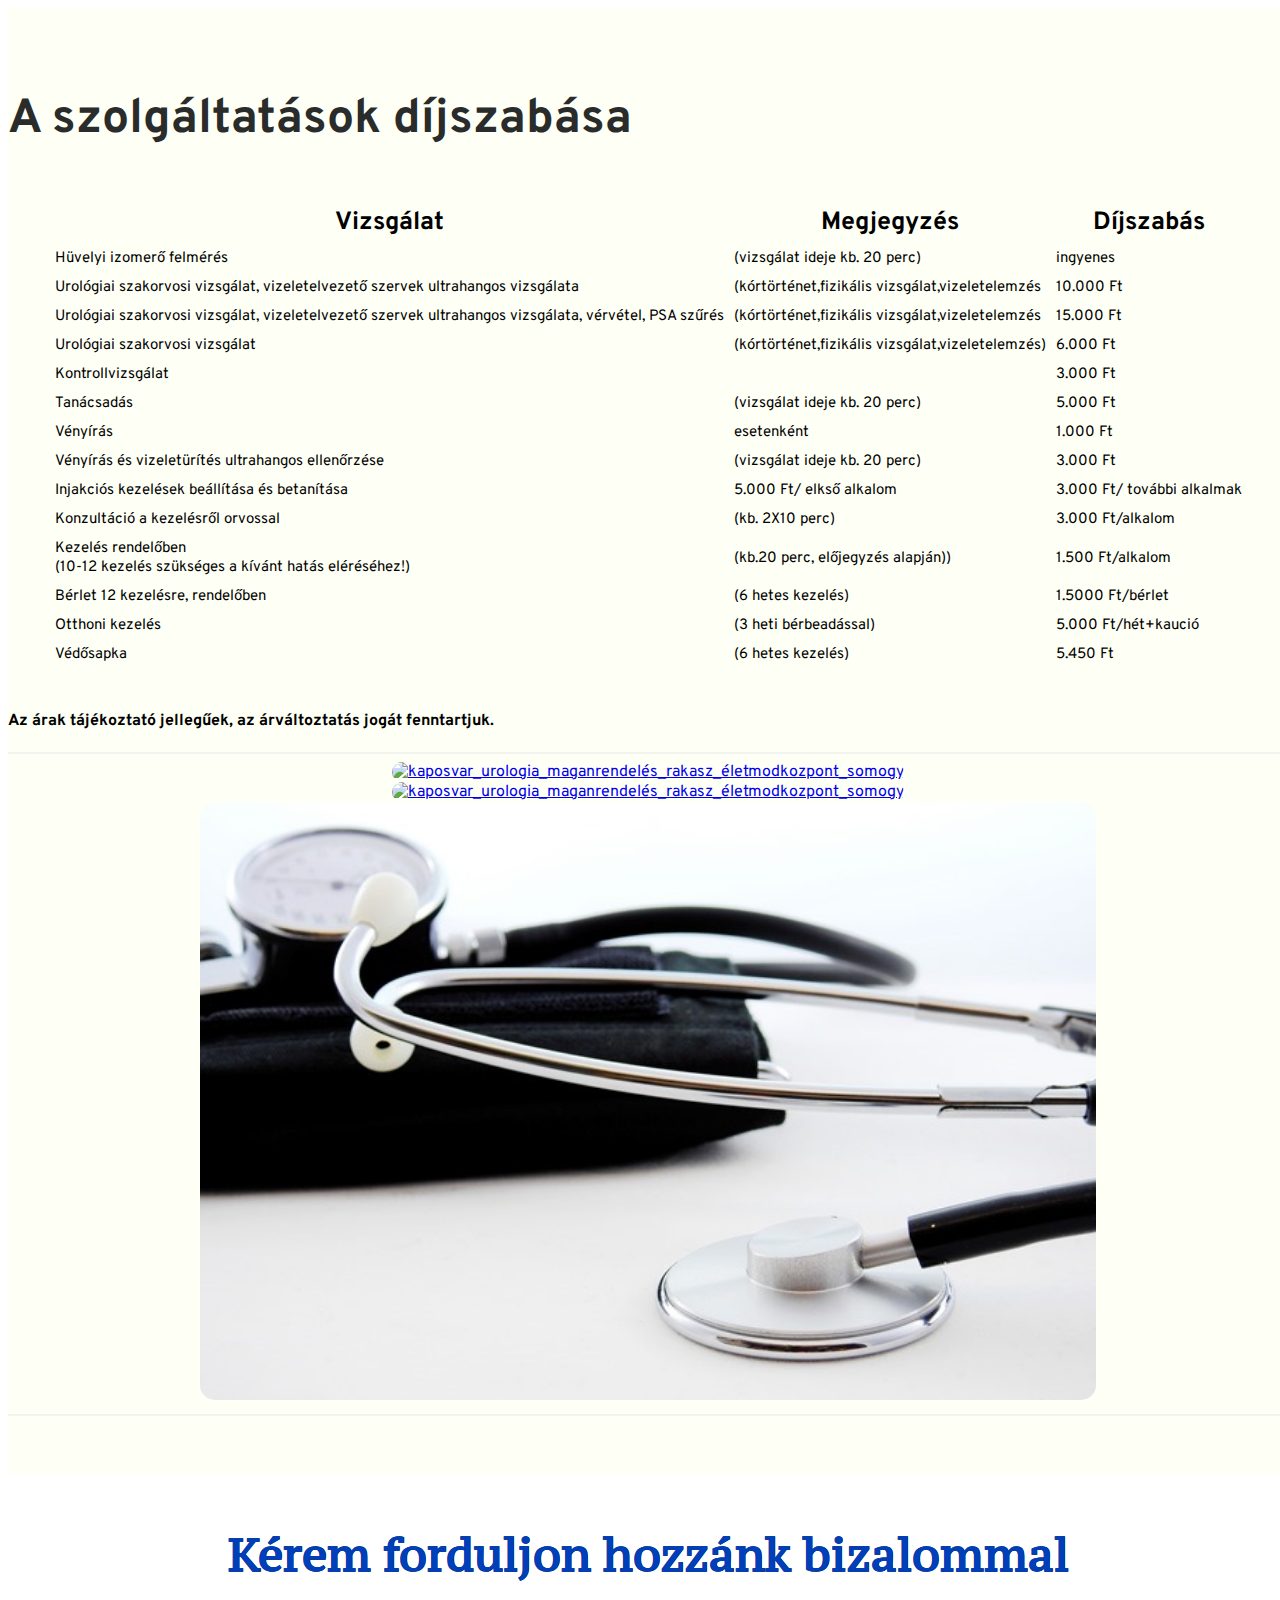
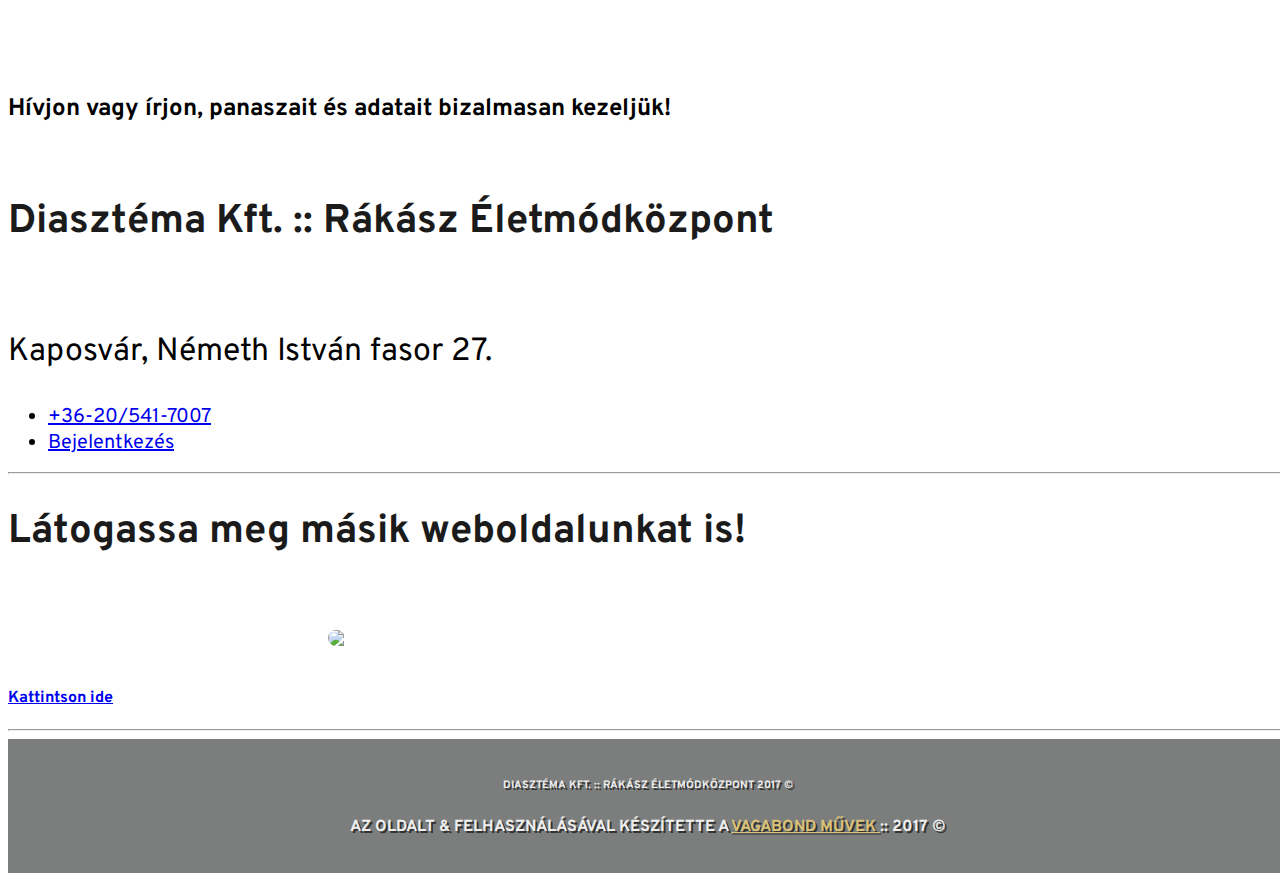
==== araink.html @ f6f74385 "Add files via upload" ====
<!DOCTYPE html>
<html lang="hu">

<head>

<head>
<!-- Title -->
	<title>Szolgáltatások díjszabása :: Rákász Életmódközpont :: Kaposvár Urológia Magánrendelés</title>
	<link rel="icon" href="img/kaposvar_urologia_maganrendelés_rakasz_életmodkozpont_somogy_0.jpeg">
<!-- Meta -->
    <meta charset="utf-8">
    <meta http-equiv="X-UA-Compatible" content="IE=edge">
    <meta name="viewport" content="width=device-width, initial-scale=1">
    <meta name="kaposvar_urologia_maganrendelés_rakasz_életmodkozpont_somogy" content="Rendelésünk vezetője, dr. Rákász István, ismert és elismert urológus főorvos szeretettel várja Németh István fasori modern rendelőjében Kaposváron. Ezen az oldalon az aktuálisan elérhető szolgáltatásaink díjszabását mutatjuk be röviden.">
    <meta name="keywords" content="urologia, urologus, kaposvar, maganrendeles, korrekt, olcso, megbizhato, somogy, dr.rakasz, rakasz eletmodkozpont, vizelet, vizeletkontroll, orvos">
<!-- Bootstrap Core CSS -->
    <link href="css/bootstrap.min.css" rel="stylesheet" type="text/css">
<!-- Custom CSS -->
    <link href="css/custom.css" rel="stylesheet" type="text/css">
<!-- Google Fonts -->
	<link href="https://fonts.googleapis.com/css?family=Overpass" rel="stylesheet" type="text/css">
	<link href="https://fonts.googleapis.com/css?family=Merriweather+Sans" rel="stylesheet" type="text/css">
	<link href="https://fonts.googleapis.com/css?family=PT+Serif+Caption" rel="stylesheet" type="text/css">
</head>

<body>

 <!-- Navigation -->
	<div class="container">
		<div class="row">
			<div class="col-md-3 offset-1">
				<a id="menu-toggle" href="#" class="btn btn-dark btn-lg toggle"><i class="fa fa-bars"></i></a>
				<nav id="sidebar-wrapper">
				<ul class="sidebar-nav">
					<a id="menu-close" href="#" class="btn btn-light btn-lg pull-right toggle"><i class="fa fa-times"></i></a>
					<li class="sidebar-brand">
						<a href="index.html" onclick=$("#menu-close").click();>Főoldal</a>
					</li>
					<li>
						<a href="bemutatkozas.html" onclick=$("#menu-close").click();>Bemutatkozás</a>
					</li>
					<li>
						<a href="araink.html" onclick=$("#menu-close").click();>Áraink</a>
					</li>
					<li>
					<a href="szolgaltatasok.html" onclick=$("#menu-close").click();>Szolgáltatások</a>
					</li>
					<li>
					<a href="rendelonk.html" onclick=$("#menu-close").click();>Rendelőnkről</a>
					</li>
					<li>
						<a href="http://vizeletkontroll.hu/betegsegek" target="about_blank" onclick=$("#menu-close").click();>Betegségek</a>
					</li>
					 <li>
						<a href="gyulladasok.html" onclick=$("#menu-close").click();>Gyulladások</a>
					</li>
					<li>
						<a href="http://vizeletkontroll.hu/taxonomy_vtn/voc/1" target="about_blank" target="about_blank" onclick=$("#menu-close").click();>Szótár</a>
					</li>
					<li>
						<a href="http://vizeletkontroll.hu/download" target="about_blank" onclick=$("#menu-close").click();>Letöltések</a>
					</li>
					<li>
					<a href="http://vizeletkontroll.hu/bejelentkezes" target="about_blank" onclick=$("#menu-close").click();>Bejelentkezés</a>
					</li>
					<hr class="small">
					<li>
					<center>
					<a href="http://vizeletkontroll.hu/bejelentkezes" target="about_blank" onclick=$("#menu-close").click();>Telefonos bejelentkezés<br /> +36 / 20 541-7007</a>
					</center>
					</li>
					<li>
					<center>
					<a href="http://vizeletkontroll.hu/bejelentkezes" target="about_blank" onclick=$("#menu-close").click();>Rendelési idő hétfő és csütörtök<br /> bejelentkezésektől függően</a>
					</center>
					</li>
					<li>
					<center>
					<a href="http://vizeletkontroll.hu/bejelentkezes" target="about_blank" onclick=$("#menu-close").click();>Kaposvár, Németh István fasor 27.</a>
					</center>
					</li>
				</ul>
				</nav>
			</div>	
		</div>
	</div>

 <!-- About -->
    <section id="about" class="about">
        <div class="container">
            <div class="row">
                <div class="col-md-12 text-center">
                    <h1>A szolgáltatások díjszabása</h1>
					<br />
					<div class="table-responsive">
					<center>
					<table id="tableToCenter" class="table table-bordered">
					<tr>
						<th>Vizsgálat</th>
						<th>Megjegyzés</th> 
						<th>Díjszabás</th>
					</tr>
					<tr>
						<td>Hüvelyi izomerő felmérés</td>
						<td>(vizsgálat ideje kb. 20 perc)</td>
						<td>ingyenes</td>
					</tr>
					<tr>
						<td>Urológiai szakorvosi vizsgálat, vizeletelvezető szervek ultrahangos vizsgálata</td>
						<td>(kórtörténet,fizikális vizsgálat,vizeletelemzés</td>
						<td>10.000 Ft</td>
					</tr>
					<tr>
						<td>Urológiai szakorvosi vizsgálat, vizeletelvezető szervek ultrahangos vizsgálata, vérvétel, PSA szűrés</td>
						<td>(kórtörténet,fizikális vizsgálat,vizeletelemzés</td>
						<td>15.000 Ft</td>
					</tr>
					<tr>
						<td>Urológiai szakorvosi vizsgálat</td>
						<td>(kórtörténet,fizikális vizsgálat,vizeletelemzés)</td>
						<td>6.000 Ft</td>
					</tr>
					<tr>
						<td>Kontrollvizsgálat</td>
						<td></td>
						<td>3.000 Ft</td>
					</tr>
					<tr>
						<td>Tanácsadás</td>
						<td>(vizsgálat ideje kb. 20 perc)</td>
						<td>5.000 Ft</td>
					</tr>
					<tr>
						<td>Vényírás</td>
						<td>esetenként</td>
						<td>1.000 Ft</td>
					</tr>
					<tr>
						<td>Vényírás és vizeletürítés ultrahangos ellenőrzése</td>
						<td>(vizsgálat ideje kb. 20 perc)</td>
						<td>3.000 Ft</td>
					</tr>
					<tr>
						<td>Injakciós kezelések beállítása és betanítása</td>
						<td>5.000 Ft/ elkső alkalom</td>
						<td>3.000 Ft/ további alkalmak</td>
					</tr>
					<tr>
						<td>Konzultáció a kezelésről orvossal</td>
						<td>(kb. 2X10 perc)</td>
						<td>3.000 Ft/alkalom</td>
					</tr>
					<tr>
						<td>Kezelés rendelőben<br />(10-12 kezelés szükséges a kívánt hatás eléréséhez!)</td>
						<td>(kb.20 perc, előjegyzés alapján))</td>
						<td>1.500 Ft/alkalom</td>
					</tr>
					<tr>
						<td>Bérlet 12 kezelésre, rendelőben</td>
						<td>(6 hetes kezelés)</td>
						<td>1.5000 Ft/bérlet</td>
					</tr>
					<tr>
						<td>Otthoni kezelés</td>
						<td>(3 heti bérbeadással)</td>
						<td>5.000 Ft/hét+kaució</td>
					</tr>
					<tr>
						<td>Védősapka</td>
						<td>(6 hetes kezelés)</td>
						<td>5.450 Ft</td>
					</tr>
					</table>
					</center>
					</div>
					<br>
					<h4>Az árak tájékoztató jellegűek, az árváltoztatás jogát fenntartjuk.</h4>
					<hr class="large">
					<div class="row">
						<center>
						<span id="borderRadius">
						<div class="col-md-4">
						<a href="#callout"><img src="img/kaposvar_urologia_maganrendelés_rakasz_életmodkozpont_somogy_3.jpeg" alt="kaposvar_urologia_maganrendelés_rakasz_életmodkozpont_somogy" height="50%" width="70%"></a>
						</div>
						<div class="col-md-4">
						<a href="#callout"><img src="img/kaposvar_urologia_maganrendelés_rakasz_életmodkozpont_somogy_12.jpeg" alt="kaposvar_urologia_maganrendelés_rakasz_életmodkozpont_somogy" height="50%" width="70%"></a>
						</div>
						<div class="col-md-4">
						<a href="#callout"><img src="img/kaposvar_urologia_maganrendelés_rakasz_életmodkozpont_somogy_5.jpeg" alt="kaposvar_urologia_maganrendelés_rakasz_életmodkozpont_somogy" height="50%" width="70%"></a>
						</div>
						</span>
						</center>
					</div>
					<hr class="large">
                </div>
            </div>
        </div>
    </section>


 <!-- Callout -->
    <div class="callout" id="callout">
		<div class="container">
			<div class="row">
				<div class="col-lg-12">
				<h1 id="specialFont">Kérem forduljon hozzánk bizalommal</h1>
				</div>
				<br />
				<br />
				<div class="col-lg-10 col-lg-offset-1 text-center">
				<br>
				<h2>Hívjon vagy írjon, panaszait és adatait bizalmasan kezeljük!</h2>
				</div>
			</div>	
		</div>
    </div>

 <!-- Footer -->
    <footer id="contact" class="high">
        <div class="container">
            <div class="row">
			<div class="footer">
                <div class="col-lg-10 col-lg-offset-1 text-center">
                    <h2>Diasztéma Kft. :: Rákász Életmódközpont </h2>
					<br />
                    <p>Kaposvár, Németh István fasor 27.</p>
                    <ul class="list-inline">
						<li>
                            <a href="#" target="about_blank"><i class="fa fa fa-phone fa-fw fa-2x"></i>+36-20/541-7007</a>
                        </li>
                        <li>
                            <a href="mailto:kaposvariurologus@gmail.com?subject=Bejelentkezés konzultációra - (Kérem töltse ki a nevét)&body=Tisztelt cím,"><i class="fa fa fa-envelope-o fa-fw fa-2x"></i>Bejelentkezés</a>
                        </li>
                    </ul>
                    <hr class="large">
				</div>
			</div>
			</div>
		</div>
	</footer>
	<footer class="low">
		<div class="container">
			<div class="row">
			<div class="col-lg-10 col-lg-offset-1 text-center">
					<h2>Látogassa meg másik weboldalunkat is!</h2>
					<br />
					<br />
					<a href="http://www.vizeletkontroll.hu" target="about_blank">
					<span id="borderRadius">
					<img src="img/kaposvar_urologia_maganrendelés_rakasz_életmodkozpont_somogy_11.jpeg" height="50%" width="50%">
					</span>
					<br>
					<h4>Kattintson ide</h4></a>
					<hr class="large">
			</div>
			</div>
		</div>
        <a id="to-top" href="#top" class="btn btn-dark btn-lg"><i class="fa fa-chevron-up fa-fw fa-1x"></i></a>
    </footer>
	
<!-- Vagabond Brand -->
	<aside>
		<div class="container-fluid">
			<div class="row" id="vagabond-brand">
					<h6>Diasztéma Kft. :: Rákász Életmódközpont 2017 &#0169 </h6>
					<h4>Az oldalt <i class="fa fa-heartbeat fa-fw fa-1x"></i> & <i class="fa fa-coffee fa-fw fa-1x"></i> felhasználásával készítette a 
					<a href="#top" target="about_blank"> Vagabond Művek </a> :: 2017 &#0169 </h4>
			</div>
		</div>
	</aside>
	
<!-- Scripts -->
    <!-- jQuery -->
    <script src="js/jquery.js"></script>
    <!-- Bootstrap Core JavaScript -->
    <script src="js/bootstrap.min.js"></script>
    <!-- Custom Theme JavaScript -->
    <script src="js/script.js"></script>
	<!-- Google Analytics -->
	<script>
	  (function(i,s,o,g,r,a,m){i['GoogleAnalyticsObject']=r;i[r]=i[r]||function(){
	  (i[r].q=i[r].q||[]).push(arguments)},i[r].l=1*new Date();a=s.createElement(o),
	  m=s.getElementsByTagName(o)[0];a.async=1;a.src=g;m.parentNode.insertBefore(a,m)
	  })(window,document,'script','https://www.google-analytics.com/analytics.js','ga');

	  ga('create', 'UA-97630539-3', 'auto');
	  ga('send', 'pageview');
	</script>
	<!-- Font -->
	<!-- Font Awesome -->
    <link href="font-awesome-4.7.0/css/font-awesome.min.css" rel="stylesheet" type="text/css">

</body>
</html>
---- css/custom.css ----
html,
body {
    width: 100%;
    height: 100%;
}

body {
    font-family:'Overpass', 'Merriweather Sans', sans-serif;
}

#specialFont {
	font-family: 'PT Serif Caption', sans-serif;
	color: #003FBA;
	text-shadow: 0.25px 0.25px black;
	text-align: center;
	font-size: 45px;
	font-weight: 700;
}

.container {
	/* border: 1px solid red; */
}

.text-vertical-center {
    display: table-cell;
    text-align: center;
    vertical-align: middle;
}

.textToCenter {
    margin: 0;
    padding: 0;
	text-align: center;
    font-size: 5 em;
    font-weight: 700;
	color: #006ECC;
	text-shadow: 2px 2px black;
}

/* Header */

.header {
    display: table;
    position: relative;
    width: 100%;
    height: 100%;
    background: url(../img/kaposvar_urologia_maganrendelés_rakasz_életmodkozpont_somogy_9.jpeg) no-repeat center center scroll;
    -webkit-background-size: cover;
    -moz-background-size: cover;
    background-size: cover;
    -o-background-size: cover;
}

#text-to-justify {
	text-align: justify;
	color: black;
}

/* About */

.about {
    padding: 50px 0;
	background-color: #FEFFF5;
}

.about h1 {
	font-weight: 700;
	font-size: 3em;
	color: #2A2C2B;	
}

#blueIcon{
	color:#003FBA;
}

.about p {
	font-weight: 500;
	font-size: 1.5em;
}

.about hr {
	height: 2px;
    border: 0;
    box-shadow: inset 0 12px 12px -12px #E5E5E5;
	/* background-image: linear-gradient(to right, rgba(0, 0, 0, 0), rgba(0, 0, 0, 0.75), rgba(0, 0, 0, 0)); */
}

/* Services */

.services {
    padding: 20px 0;
	text-align: center;
	background-color: white;
}

#services h2 {
	color: black;
}

.services .container {
	align-content: center;
}

/* Callout */

.callout {
	background-color: white;
	padding: 20px 0px;
}

#borderRadius img{
	border-radius: 15px;
}

/* Services */

.services  h2 {
	margin: 0;
    padding-bottom: 50px;
    font-size: 3em;
    font-weight: 700;
	color: white;
}

/* Footer */

footer .high {
    padding: 20px 0;
	background-color: white;
	width: 100%;
}

footer .col-lg-10 h2 {
	font-size: 2.5em;
	color: #1B1B1B;
}

footer .col-lg-10 p {
	font-size: 2em;
}

footer .col-lg-10 ul li {
	font-size: 1.25em;
}

footer img {
	/* border-radius: 20%; */
	display: block;
    margin: auto;
    max-width: 100%;
	height: auto;
}

#to-top {
  display: none;
  position: fixed;
  bottom: 5px;
  right: 5px;
}

footer .low {
	background-color: #FEFFF5;
}

/* Media */

.intrinsic-container {
  position: relative;
  height: 0;
  overflow: hidden;
  background: yellow;
}
 
/* 16x9 Aspect Ratio */
.intrinsic-container-16x9 {
  padding-bottom: 56.25%;
}
 
/* 4x3 Aspect Ratio */
.intrinsic-container-4x3 {
  padding-bottom: 75%;
}
 
.intrinsic-container iframe {
  position: absolute;
  top:0;
  left: 0;
  width: 100%;
  height: 100%;
}

/* Vagabond Brand */

#vagabond-brand {
	text-align: center;
	/* color: yellow; */
	background-color: #7C7E7D;
	padding: 15px 0;
	color: #eeeeee;
	text-transform: uppercase;
	text-shadow: 1.5px 1.5px #333333;
}

#vagabond-brand a {
    color: #D9C179;
}

/* Custom Button Styles */

.btn-dark {
    border-radius: 0;
    color: #fff;
    background-color: rgba(0,0,0,0.4);
}

.btn-dark:hover,
.btn-dark:focus,
.btn-dark:active {
    color: #fff;
    background-color: rgba(0,0,0,0.7);
}

.btn-light {
    border-radius: 0;
    color: #333;
    background-color: rgb(255,255,255);
}

.btn-light:hover,
.btn-light:focus,
.btn-light:active {
    color: #333;
    background-color: rgba(255,255,255,0.8);
}

/* Side Menu */

#sidebar-wrapper {
    z-index: 1000;
    position: fixed;
    right: 0;
    width: 250px;
    height: 100%;
    transform: translateX(250px);
    overflow-y: auto;
    background: #222;
    -webkit-transition: all 0.4s ease 0s;
    -moz-transition: all 0.4s ease 0s;
    -ms-transition: all 0.4s ease 0s;
    -o-transition: all 0.4s ease 0s;
    transition: all 0.4s ease 0s;
}

.sidebar-nav {
    position: absolute;
    top: 0;
    width: 250px;
    margin: 0;
    padding: 0;
    list-style: none;
}

.sidebar-nav li {
    text-indent: 15px;
    line-height: 30px;
}

.sidebar-nav li a {
    display: block;
    text-decoration: none;
    color: #999;
}

.sidebar-nav li a:hover {
    text-decoration: none;
    color: #fff;
    background: rgba(255,255,255,0.2);
}

.sidebar-nav li a:active,
.sidebar-nav li a:focus {
    text-decoration: none;
}

.sidebar-nav > .sidebar-brand {
    height: 55px;
    font-size: 18px;
    line-height: 55px;
}

.sidebar-nav > .sidebar-brand a {
    color: #999;
}

.sidebar-nav > .sidebar-brand a:hover {
    color: #fff;
    background: none;
}

#menu-toggle {
    z-index: 1;
    position: fixed;
    top: 0;
    right: 0;
}

#sidebar-wrapper.active {
    right: 250px;
    width: 250px;
    -webkit-transition: all 0.4s ease 0s;
    -moz-transition: all 0.4s ease 0s;
    -ms-transition: all 0.4s ease 0s;
    -o-transition: all 0.4s ease 0s;
    transition: all 0.4s ease 0s;
}

.toggle {
    margin: 5px 5px 0 0;
}

/* Table */

table, th, td {
    border-collapse: collapse;
	padding: 5px;
}

#tableToCenter th {
	text-align: center;
	font-size: 25px;
}

#tableToCenter td {
	text-align: left;
	font-size: 15px;
}
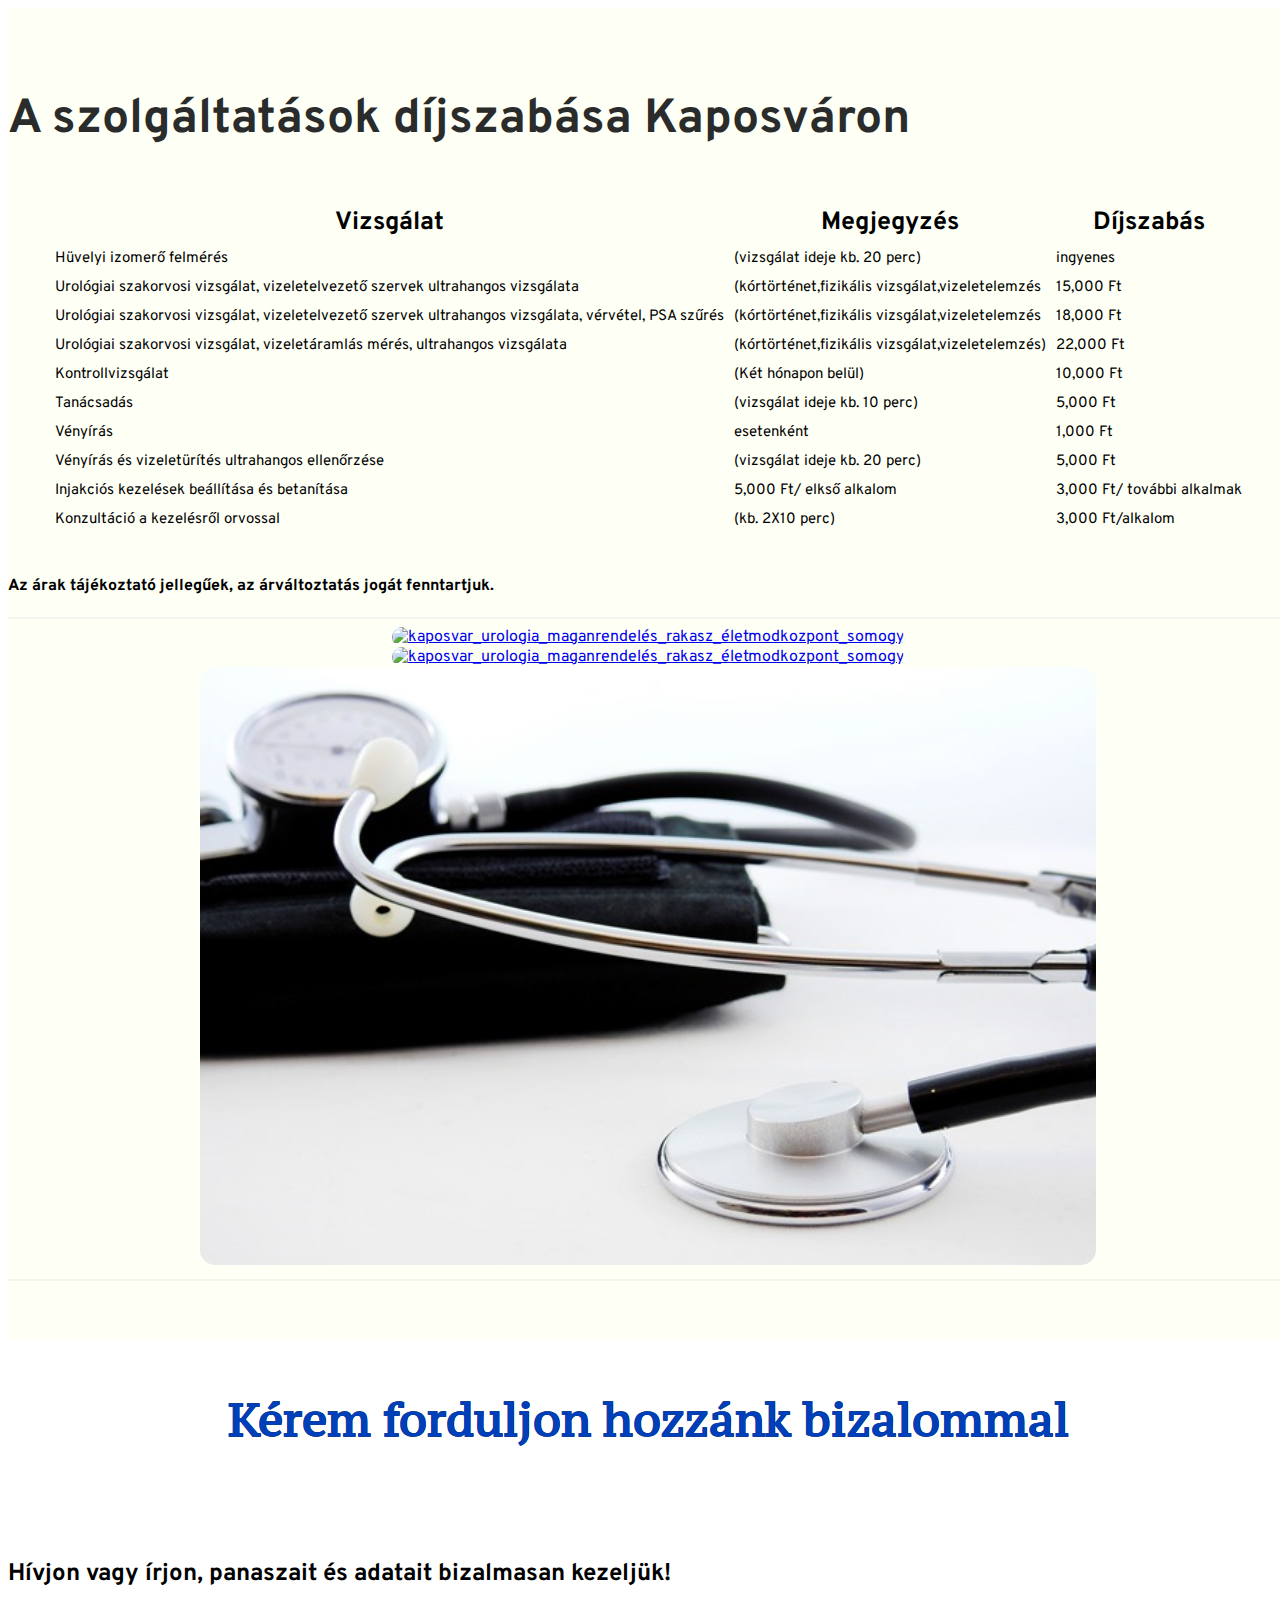
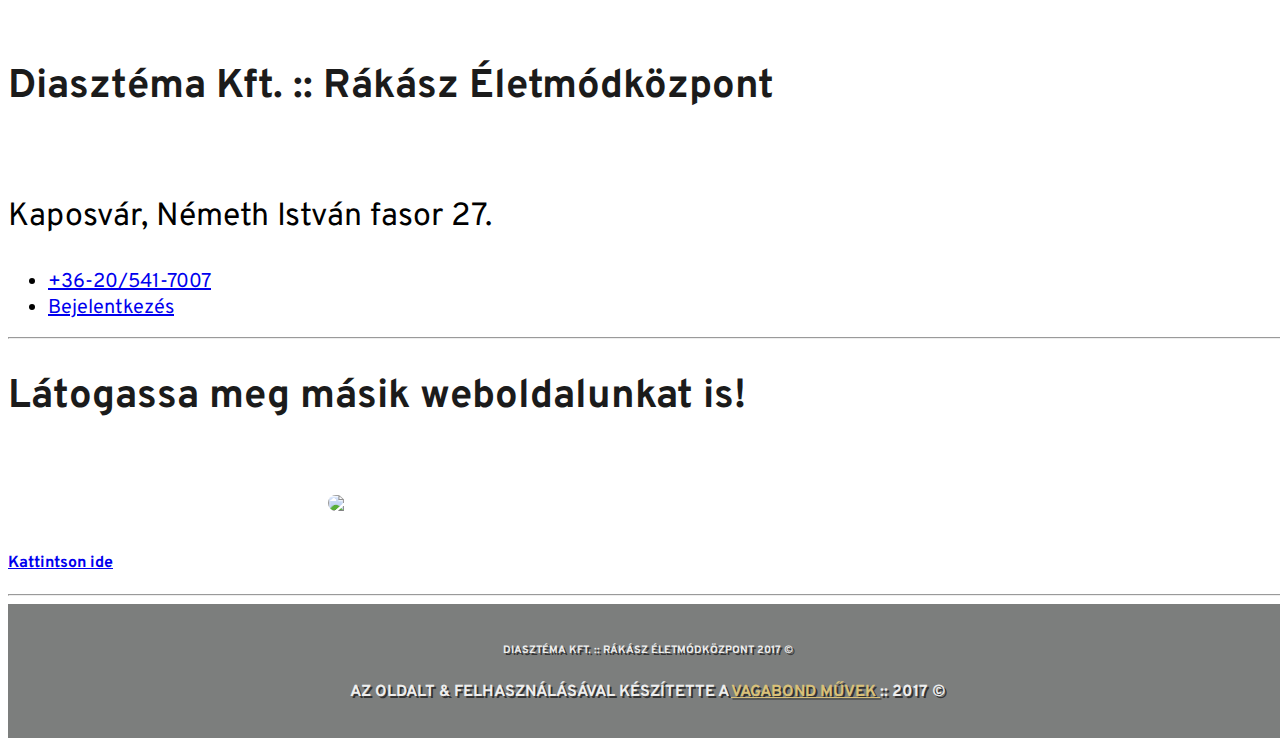
==== commit 47c32207: "Add files via upload" ====
--- a/araink.html
+++ b/araink.html
@@ -26,78 +26,94 @@
 <body>
 
  <!-- Navigation -->
-	<div class="container">
-		<div class="row">
-			<div class="col-md-3 offset-1">
-				<a id="menu-toggle" href="#" class="btn btn-dark btn-lg toggle"><i class="fa fa-bars"></i></a>
-				<nav id="sidebar-wrapper">
-				<ul class="sidebar-nav">
-					<a id="menu-close" href="#" class="btn btn-light btn-lg pull-right toggle"><i class="fa fa-times"></i></a>
-					<li class="sidebar-brand">
-						<a href="index.html" onclick=$("#menu-close").click();>Főoldal</a>
-					</li>
-					<li>
-						<a href="bemutatkozas.html" onclick=$("#menu-close").click();>Bemutatkozás</a>
-					</li>
-					<li>
-						<a href="araink.html" onclick=$("#menu-close").click();>Áraink</a>
-					</li>
-					<li>
-					<a href="szolgaltatasok.html" onclick=$("#menu-close").click();>Szolgáltatások</a>
-					</li>
-					<li>
-					<a href="rendelonk.html" onclick=$("#menu-close").click();>Rendelőnkről</a>
-					</li>
-					<li>
-						<a href="http://vizeletkontroll.hu/betegsegek" target="about_blank" onclick=$("#menu-close").click();>Betegségek</a>
-					</li>
-					 <li>
-						<a href="gyulladasok.html" onclick=$("#menu-close").click();>Gyulladások</a>
-					</li>
-					<li>
-						<a href="http://vizeletkontroll.hu/taxonomy_vtn/voc/1" target="about_blank" target="about_blank" onclick=$("#menu-close").click();>Szótár</a>
-					</li>
-					<li>
-						<a href="http://vizeletkontroll.hu/download" target="about_blank" onclick=$("#menu-close").click();>Letöltések</a>
-					</li>
-					<li>
-					<a href="http://vizeletkontroll.hu/bejelentkezes" target="about_blank" onclick=$("#menu-close").click();>Bejelentkezés</a>
-					</li>
-					<hr class="small">
-					<li>
-					<center>
-					<a href="http://vizeletkontroll.hu/bejelentkezes" target="about_blank" onclick=$("#menu-close").click();>Telefonos bejelentkezés<br /> +36 / 20 541-7007</a>
-					</center>
-					</li>
-					<li>
-					<center>
-					<a href="http://vizeletkontroll.hu/bejelentkezes" target="about_blank" onclick=$("#menu-close").click();>Rendelési idő hétfő és csütörtök<br /> bejelentkezésektől függően</a>
-					</center>
-					</li>
-					<li>
-					<center>
-					<a href="http://vizeletkontroll.hu/bejelentkezes" target="about_blank" onclick=$("#menu-close").click();>Kaposvár, Németh István fasor 27.</a>
-					</center>
-					</li>
-				</ul>
-				</nav>
-			</div>	
-		</div>
-	</div>
+ <div class="container">
+ 	<div class="row">
+ 		<div class="col-md-3 offset-1">
+ 			<a id="menu-toggle" href="#" class="btn btn-dark btn-lg toggle"><i class="fa fa-bars"></i></a>
+ 			<nav id="sidebar-wrapper">
+ 			<ul class="sidebar-nav">
+ 				<a id="menu-close" href="#" class="btn btn-light btn-lg pull-right toggle"><i class="fa fa-times"></i></a>
+ 				<li class="sidebar-brand">
+ 					<a href="index.html" onclick=$("#menu-close").click();>Főoldal</a>
+ 				</li>
+ 				<li>
+ 					<a href="bemutatkozas.html" onclick=$("#menu-close").click();>Bemutatkozás</a>
+ 				</li>
+ 				<li>
+ 					<a href="araink.html" onclick=$("#menu-close").click();>Áraink</a>
+ 				</li>
+ 				<li>
+ 				<a href="szolgaltatasok.html" onclick=$("#menu-close").click();>Szolgáltatások</a>
+ 				</li>
+ 				<li>
+ 				<a href="rendelonk.html" onclick=$("#menu-close").click();>Rendelőnkről</a>
+ 				</li>
+ 				<li>
+ 					<a href="http://vizeletkontroll.hu/betegsegek" target="about_blank" onclick=$("#menu-close").click();>Betegségek</a>
+ 				</li>
+ 				 <li>
+ 					<a href="gyulladasok.html" onclick=$("#menu-close").click();>Gyulladások</a>
+ 				</li>
+ 				<li>
+ 					<a href="http://vizeletkontroll.hu/taxonomy_vtn/voc/1" target="about_blank" target="about_blank" onclick=$("#menu-close").click();>Szótár</a>
+ 				</li>
+ 				<li>
+ 					<a href="https://drive.google.com/drive/folders/0B08Mi6_qYbAMODZwcy14NW51Ykk?usp=sharing" target="about_blank" onclick=$("#menu-close").click();>Letöltések</a>
+ 				</li>
+ 				<!--<li>
+ 				<a href="http://vizeletkontroll.hu/bejelentkezes" target="about_blank" onclick=$("#menu-close").click();>Bejelentkezés</a>
+ 				</li>-->
+ 				<hr class="small">
+ 				<li>
+ 				<center>
+ 				<a href="tel:+36205417007"onclick=$("#menu-close").click();>Telefonos bejelentkezés<br /> +36 / 20 541-7007</a>
+ 				</center>
+ 				</li>
+ 				<li>
+ 				<center>
+ 				<a onclick=$("#menu-close").click();>Rendelési idő hétfő és csütörtök délután<br /> bejelentkezésektől függően</a>
+ 				</center>
+ 				</li>
+ 				<li>
+ 				<center>
+ 				<a href="http://vizeletkontroll.hu/bejelentkezes" target="about_blank" onclick=$("#menu-close").click();>Kaposvár, Németh István fasor 27.</a>
+ 				</center>
+ 				</li>
+ 				<hr class="small">
+ 				<li>
+ 				<center>
+ 				<a href="http://egeszseg.ambulanciak.hu/online-foglalasok/idopont-foglalas-urologia/" target="about_blank" onclick=$("#menu-close").click();>On-line bejelentkezés</a>
+ 				</center>
+ 				</li>
+ 				<li>
+ 				<center>
+ 				<a onclick=$("#menu-close").click();>Rendelési idő kedd 15-18 óra és csütörtök 9-12 óra<br /> bejelentkezésektől függően</a>
+ 				</center>
+ 				</li>
+ 				<li>
+ 				<center>
+ 				<a onclick=$("#menu-close").click();>Budapest, Csömöri út 18.</a>
+ 				</center>
+ 				</li>
+ 			</ul>
+ 			</nav>
+ 		</div>
+ 	</div>
+ </div>
 
  <!-- About -->
     <section id="about" class="about">
         <div class="container">
             <div class="row">
                 <div class="col-md-12 text-center">
-                    <h1>A szolgáltatások díjszabása</h1>
+                    <h1>A szolgáltatások díjszabása Kaposváron</h1>
 					<br />
 					<div class="table-responsive">
 					<center>
 					<table id="tableToCenter" class="table table-bordered">
 					<tr>
 						<th>Vizsgálat</th>
-						<th>Megjegyzés</th> 
+						<th>Megjegyzés</th>
 						<th>Díjszabás</th>
 					</tr>
 					<tr>
@@ -108,67 +124,47 @@
 					<tr>
 						<td>Urológiai szakorvosi vizsgálat, vizeletelvezető szervek ultrahangos vizsgálata</td>
 						<td>(kórtörténet,fizikális vizsgálat,vizeletelemzés</td>
-						<td>10.000 Ft</td>
+						<td>15,000 Ft</td>
 					</tr>
 					<tr>
 						<td>Urológiai szakorvosi vizsgálat, vizeletelvezető szervek ultrahangos vizsgálata, vérvétel, PSA szűrés</td>
 						<td>(kórtörténet,fizikális vizsgálat,vizeletelemzés</td>
-						<td>15.000 Ft</td>
-					</tr>
-					<tr>
-						<td>Urológiai szakorvosi vizsgálat</td>
+						<td>18,000 Ft</td>
+					</tr>
+					<tr>
+						<td>Urológiai szakorvosi vizsgálat, vizeletáramlás mérés, ultrahangos vizsgálata</td>
 						<td>(kórtörténet,fizikális vizsgálat,vizeletelemzés)</td>
-						<td>6.000 Ft</td>
+						<td>22,000 Ft</td>
 					</tr>
 					<tr>
 						<td>Kontrollvizsgálat</td>
-						<td></td>
-						<td>3.000 Ft</td>
+						<td>(Két hónapon belül)</td>
+						<td>10,000 Ft</td>
 					</tr>
 					<tr>
 						<td>Tanácsadás</td>
-						<td>(vizsgálat ideje kb. 20 perc)</td>
-						<td>5.000 Ft</td>
+						<td>(vizsgálat ideje kb. 10 perc)</td>
+						<td>5,000 Ft</td>
 					</tr>
 					<tr>
 						<td>Vényírás</td>
 						<td>esetenként</td>
-						<td>1.000 Ft</td>
+						<td>1,000 Ft</td>
 					</tr>
 					<tr>
 						<td>Vényírás és vizeletürítés ultrahangos ellenőrzése</td>
 						<td>(vizsgálat ideje kb. 20 perc)</td>
-						<td>3.000 Ft</td>
+						<td>5,000 Ft</td>
 					</tr>
 					<tr>
 						<td>Injakciós kezelések beállítása és betanítása</td>
-						<td>5.000 Ft/ elkső alkalom</td>
-						<td>3.000 Ft/ további alkalmak</td>
+						<td>5,000 Ft/ elkső alkalom</td>
+						<td>3,000 Ft/ további alkalmak</td>
 					</tr>
 					<tr>
 						<td>Konzultáció a kezelésről orvossal</td>
 						<td>(kb. 2X10 perc)</td>
-						<td>3.000 Ft/alkalom</td>
-					</tr>
-					<tr>
-						<td>Kezelés rendelőben<br />(10-12 kezelés szükséges a kívánt hatás eléréséhez!)</td>
-						<td>(kb.20 perc, előjegyzés alapján))</td>
-						<td>1.500 Ft/alkalom</td>
-					</tr>
-					<tr>
-						<td>Bérlet 12 kezelésre, rendelőben</td>
-						<td>(6 hetes kezelés)</td>
-						<td>1.5000 Ft/bérlet</td>
-					</tr>
-					<tr>
-						<td>Otthoni kezelés</td>
-						<td>(3 heti bérbeadással)</td>
-						<td>5.000 Ft/hét+kaució</td>
-					</tr>
-					<tr>
-						<td>Védősapka</td>
-						<td>(6 hetes kezelés)</td>
-						<td>5.450 Ft</td>
+						<td>3,000 Ft/alkalom</td>
 					</tr>
 					</table>
 					</center>
@@ -211,7 +207,7 @@
 				<br>
 				<h2>Hívjon vagy írjon, panaszait és adatait bizalmasan kezeljük!</h2>
 				</div>
-			</div>	
+			</div>
 		</div>
     </div>
 
@@ -226,7 +222,7 @@
                     <p>Kaposvár, Németh István fasor 27.</p>
                     <ul class="list-inline">
 						<li>
-                            <a href="#" target="about_blank"><i class="fa fa fa-phone fa-fw fa-2x"></i>+36-20/541-7007</a>
+                            <a href="tel:+36205417007" target="about_blank"><i class="fa fa fa-phone fa-fw fa-2x"></i>+36-20/541-7007</a>
                         </li>
                         <li>
                             <a href="mailto:kaposvariurologus@gmail.com?subject=Bejelentkezés konzultációra - (Kérem töltse ki a nevét)&body=Tisztelt cím,"><i class="fa fa fa-envelope-o fa-fw fa-2x"></i>Bejelentkezés</a>
@@ -257,18 +253,18 @@
 		</div>
         <a id="to-top" href="#top" class="btn btn-dark btn-lg"><i class="fa fa-chevron-up fa-fw fa-1x"></i></a>
     </footer>
-	
+
 <!-- Vagabond Brand -->
 	<aside>
 		<div class="container-fluid">
 			<div class="row" id="vagabond-brand">
 					<h6>Diasztéma Kft. :: Rákász Életmódközpont 2017 &#0169 </h6>
-					<h4>Az oldalt <i class="fa fa-heartbeat fa-fw fa-1x"></i> & <i class="fa fa-coffee fa-fw fa-1x"></i> felhasználásával készítette a 
+					<h4>Az oldalt <i class="fa fa-heartbeat fa-fw fa-1x"></i> & <i class="fa fa-coffee fa-fw fa-1x"></i> felhasználásával készítette a
 					<a href="#top" target="about_blank"> Vagabond Művek </a> :: 2017 &#0169 </h4>
 			</div>
 		</div>
 	</aside>
-	
+
 <!-- Scripts -->
     <!-- jQuery -->
     <script src="js/jquery.js"></script>
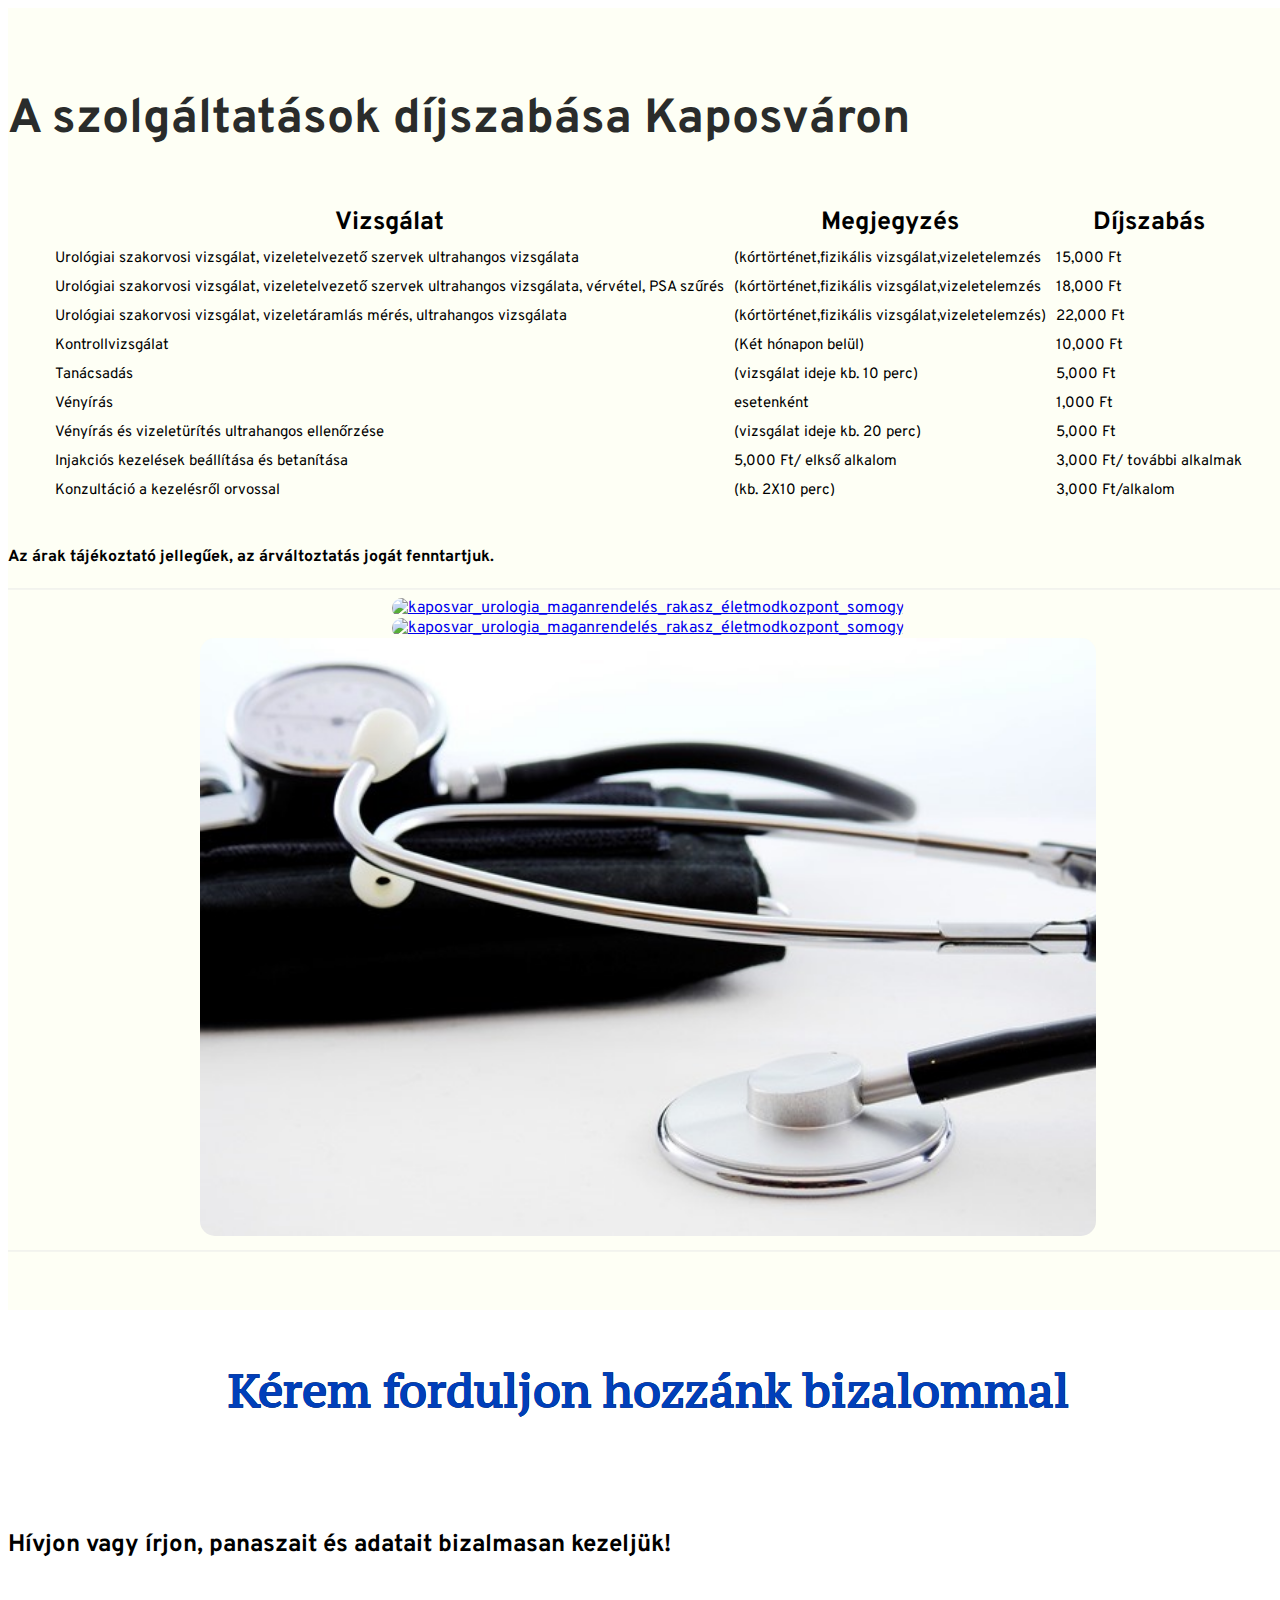
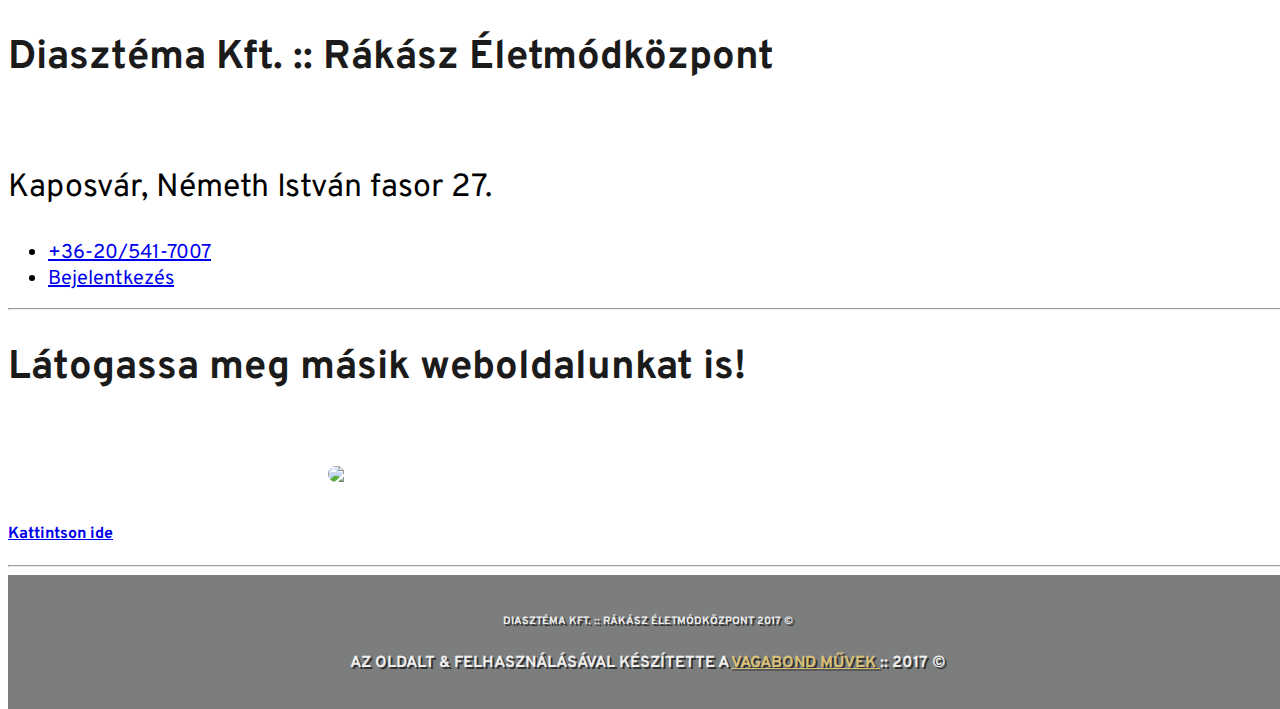
==== commit 7a1749da: "Add files via upload" ====
--- a/araink.html
+++ b/araink.html
@@ -115,11 +115,6 @@
 						<th>Vizsgálat</th>
 						<th>Megjegyzés</th>
 						<th>Díjszabás</th>
-					</tr>
-					<tr>
-						<td>Hüvelyi izomerő felmérés</td>
-						<td>(vizsgálat ideje kb. 20 perc)</td>
-						<td>ingyenes</td>
 					</tr>
 					<tr>
 						<td>Urológiai szakorvosi vizsgálat, vizeletelvezető szervek ultrahangos vizsgálata</td>
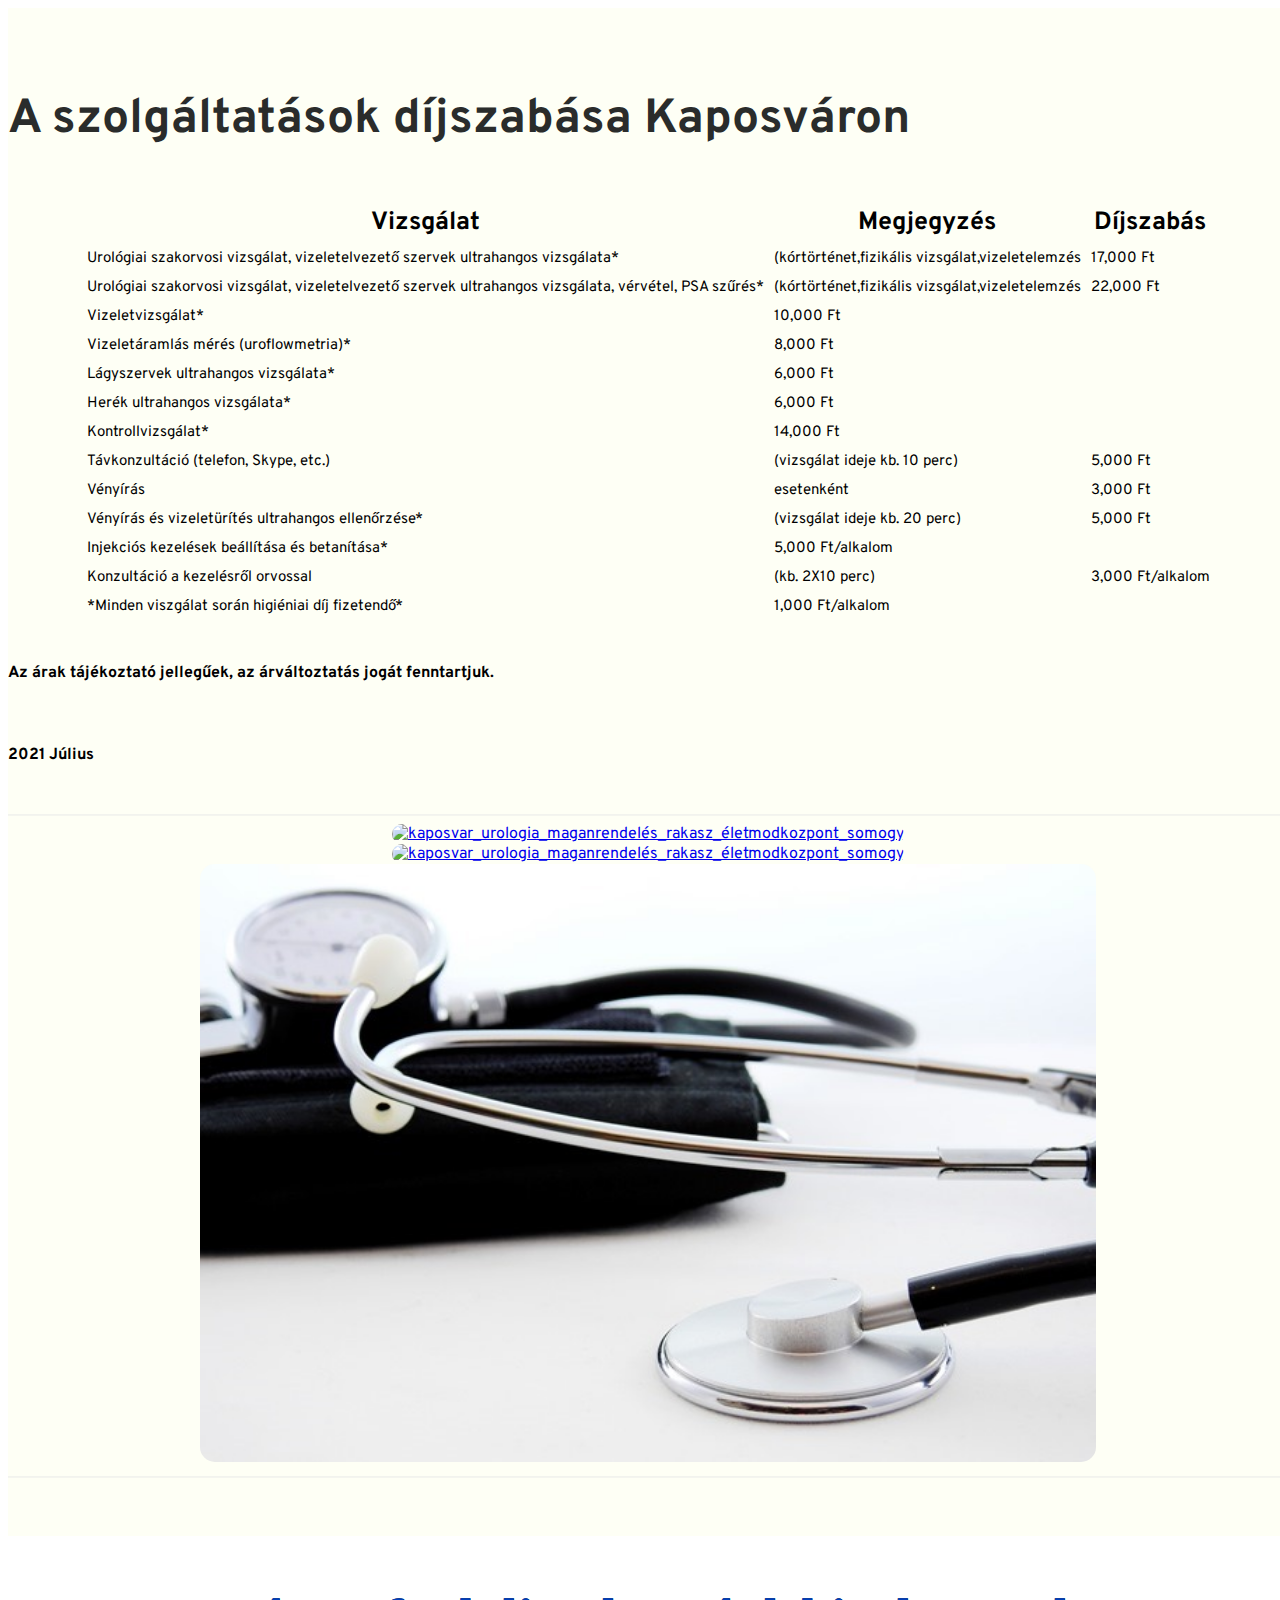
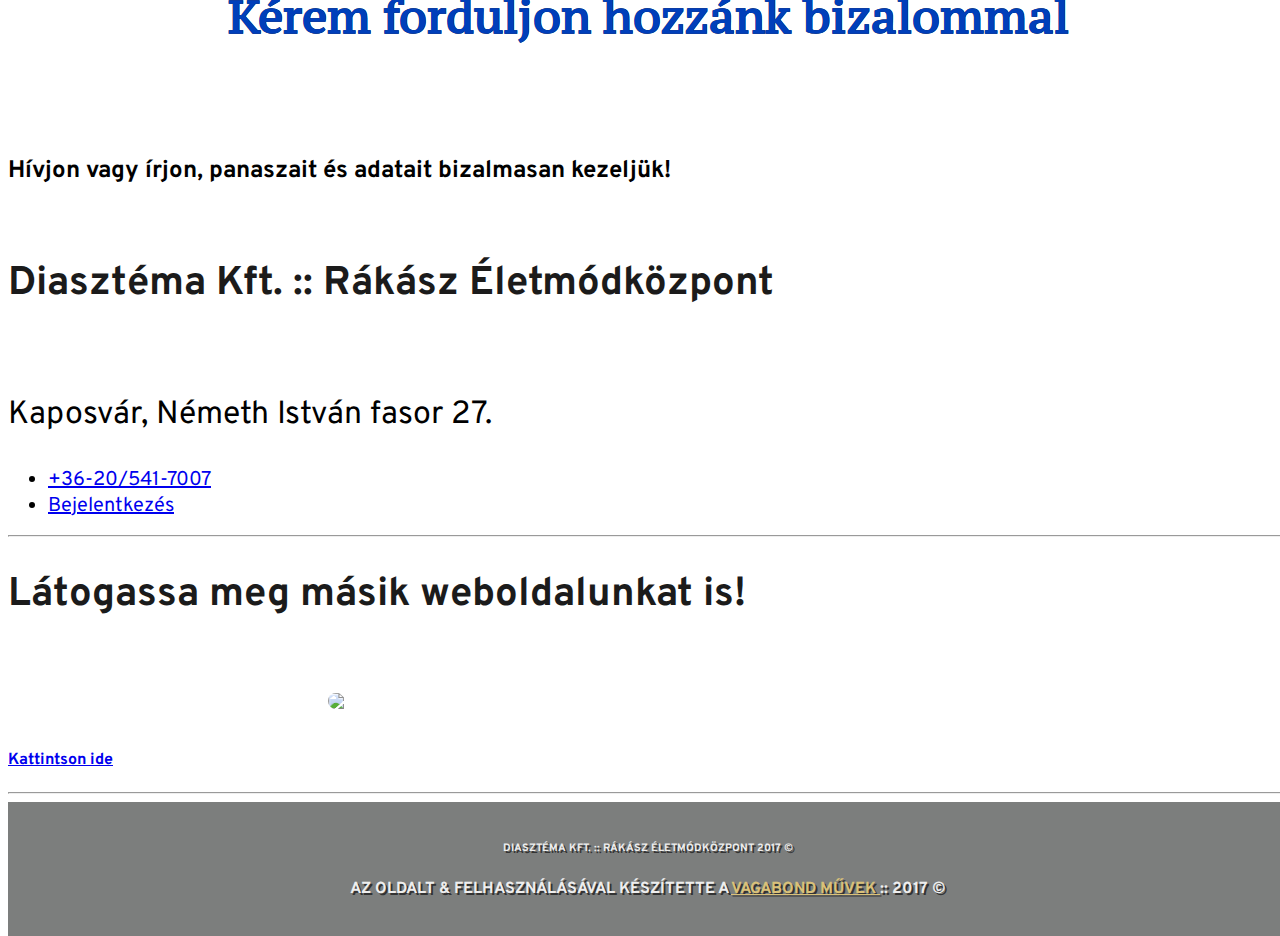
==== commit f2792616: "Add files via upload" ====
--- a/araink.html
+++ b/araink.html
@@ -117,55 +117,71 @@
 						<th>Díjszabás</th>
 					</tr>
 					<tr>
-						<td>Urológiai szakorvosi vizsgálat, vizeletelvezető szervek ultrahangos vizsgálata</td>
+						<td>Urológiai szakorvosi vizsgálat, vizeletelvezető szervek ultrahangos vizsgálata*</td>
 						<td>(kórtörténet,fizikális vizsgálat,vizeletelemzés</td>
-						<td>15,000 Ft</td>
-					</tr>
-					<tr>
-						<td>Urológiai szakorvosi vizsgálat, vizeletelvezető szervek ultrahangos vizsgálata, vérvétel, PSA szűrés</td>
+						<td>17,000 Ft</td>
+					</tr>
+					<tr>
+						<td>Urológiai szakorvosi vizsgálat, vizeletelvezető szervek ultrahangos vizsgálata, vérvétel, PSA szűrés*</td>
 						<td>(kórtörténet,fizikális vizsgálat,vizeletelemzés</td>
-						<td>18,000 Ft</td>
-					</tr>
-					<tr>
-						<td>Urológiai szakorvosi vizsgálat, vizeletáramlás mérés, ultrahangos vizsgálata</td>
-						<td>(kórtörténet,fizikális vizsgálat,vizeletelemzés)</td>
 						<td>22,000 Ft</td>
 					</tr>
 					<tr>
-						<td>Kontrollvizsgálat</td>
-						<td>(Két hónapon belül)</td>
+						<td>Vizeletvizsgálat*</td>
 						<td>10,000 Ft</td>
 					</tr>
 					<tr>
-						<td>Tanácsadás</td>
+						<td>Vizeletáramlás mérés (uroflowmetria)*</td>
+						<td>8,000 Ft</td>
+					</tr>
+					<tr>
+						<td>Lágyszervek ultrahangos vizsgálata*</td>
+						<td>6,000 Ft</td>
+					</tr>
+					<tr>
+						<td>Herék ultrahangos vizsgálata*</td>
+						<td>6,000 Ft</td>
+					</tr>
+					<tr>
+						<td>Kontrollvizsgálat*</td>
+						<td>14,000 Ft</td>
+					</tr>
+					<tr>
+						<td>Távkonzultáció (telefon, Skype, etc.)</td>
 						<td>(vizsgálat ideje kb. 10 perc)</td>
 						<td>5,000 Ft</td>
 					</tr>
 					<tr>
 						<td>Vényírás</td>
 						<td>esetenként</td>
-						<td>1,000 Ft</td>
-					</tr>
-					<tr>
-						<td>Vényírás és vizeletürítés ultrahangos ellenőrzése</td>
+						<td>3,000 Ft</td>
+					</tr>
+					<tr>
+						<td>Vényírás és vizeletürítés ultrahangos ellenőrzése*</td>
 						<td>(vizsgálat ideje kb. 20 perc)</td>
 						<td>5,000 Ft</td>
 					</tr>
 					<tr>
-						<td>Injakciós kezelések beállítása és betanítása</td>
-						<td>5,000 Ft/ elkső alkalom</td>
-						<td>3,000 Ft/ további alkalmak</td>
+						<td>Injekciós kezelések beállítása és betanítása*</td>
+						<td>5,000 Ft/alkalom</td>
 					</tr>
 					<tr>
 						<td>Konzultáció a kezelésről orvossal</td>
 						<td>(kb. 2X10 perc)</td>
 						<td>3,000 Ft/alkalom</td>
+					</tr>
+					<tr>
+						<td>*Minden viszgálat során higiéniai díj fizetendő*</td>
+						<td>1,000 Ft/alkalom</td>
 					</tr>
 					</table>
 					</center>
 					</div>
 					<br>
 					<h4>Az árak tájékoztató jellegűek, az árváltoztatás jogát fenntartjuk.</h4>
+					<br>
+					<h4>2021 Július</h4>
+					<br>
 					<hr class="large">
 					<div class="row">
 						<center>
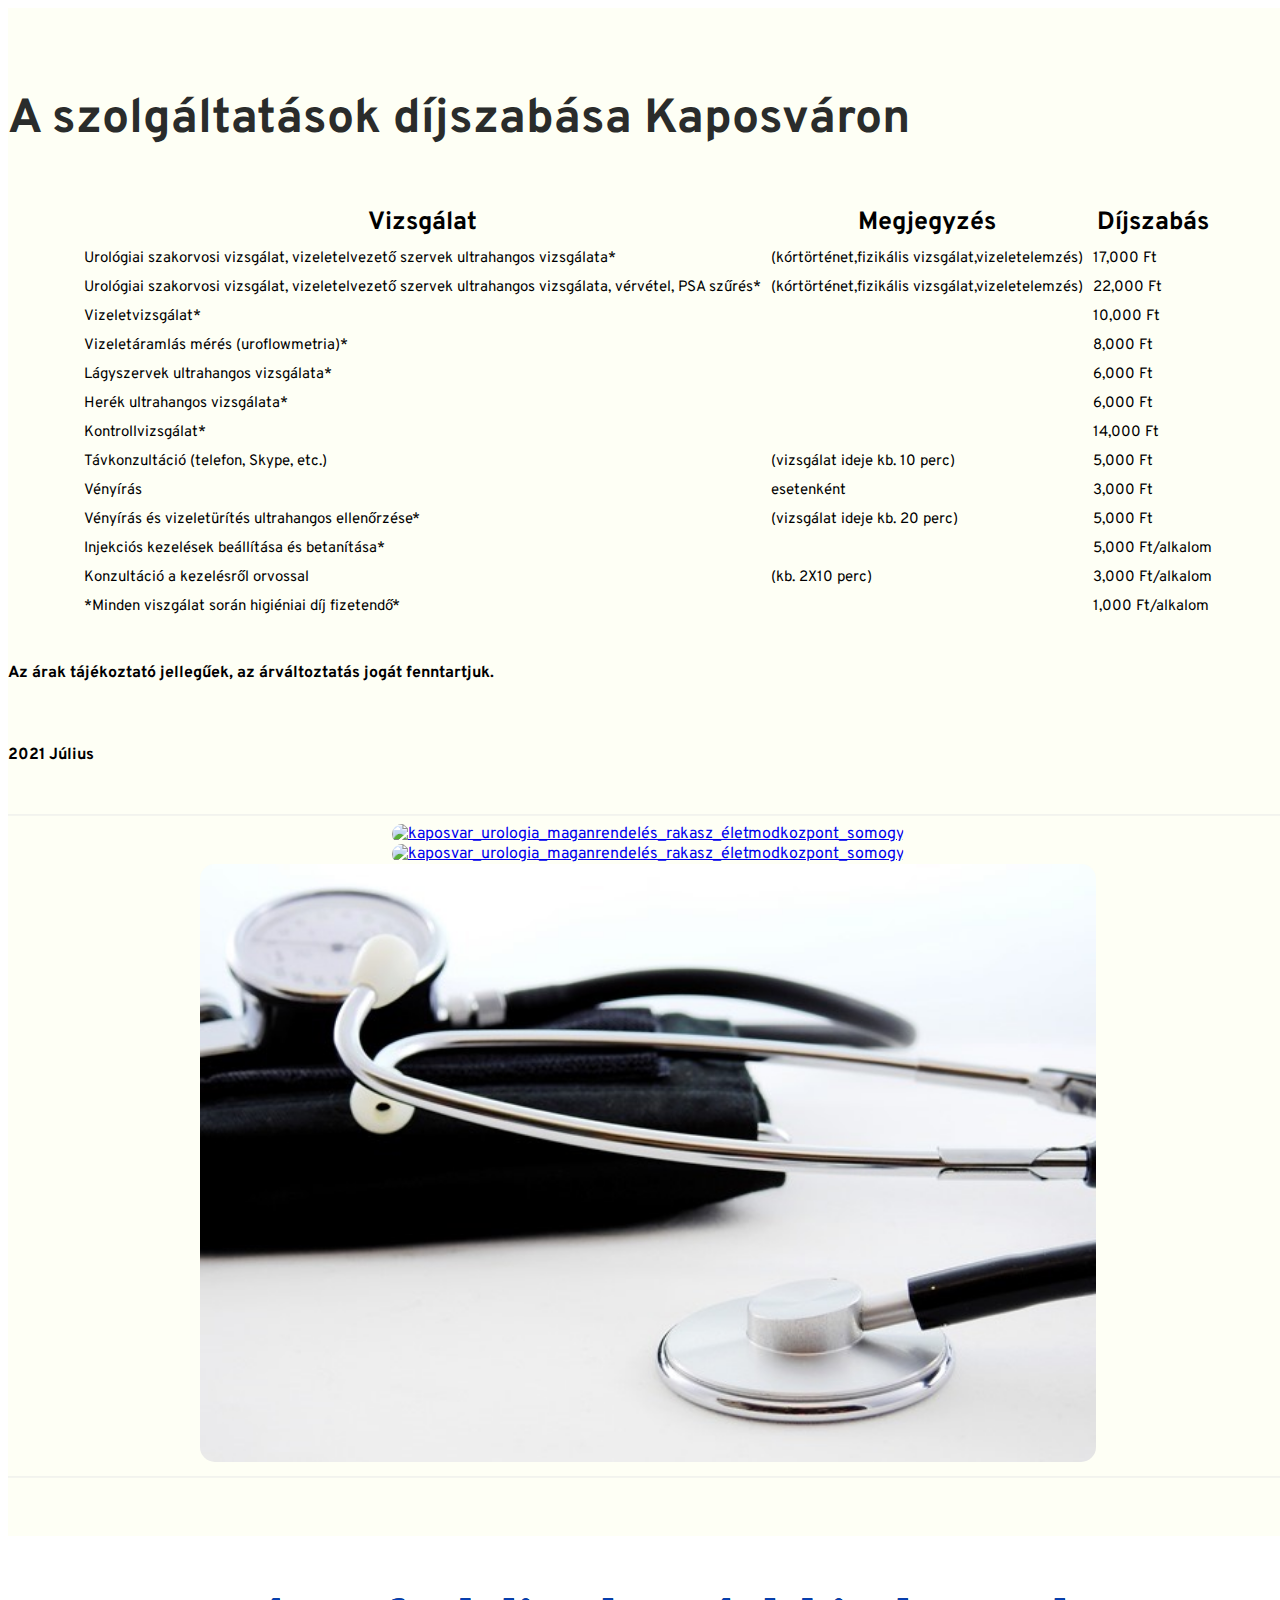
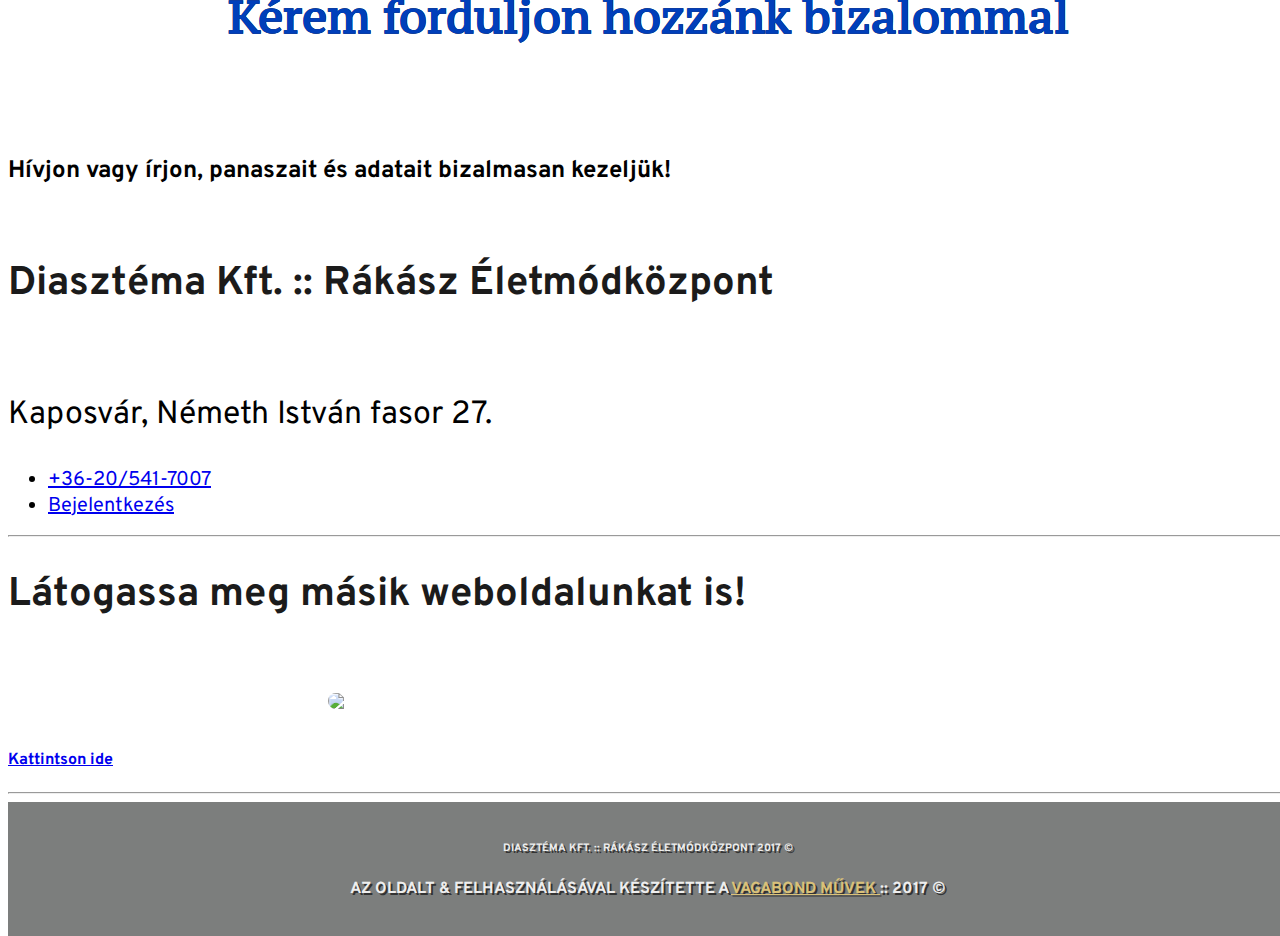
==== commit 9ef6352c: "Add files via upload" ====
--- a/araink.html
+++ b/araink.html
@@ -118,32 +118,37 @@
 					</tr>
 					<tr>
 						<td>Urológiai szakorvosi vizsgálat, vizeletelvezető szervek ultrahangos vizsgálata*</td>
-						<td>(kórtörténet,fizikális vizsgálat,vizeletelemzés</td>
+						<td>(kórtörténet,fizikális vizsgálat,vizeletelemzés)</td>
 						<td>17,000 Ft</td>
 					</tr>
 					<tr>
 						<td>Urológiai szakorvosi vizsgálat, vizeletelvezető szervek ultrahangos vizsgálata, vérvétel, PSA szűrés*</td>
-						<td>(kórtörténet,fizikális vizsgálat,vizeletelemzés</td>
+						<td>(kórtörténet,fizikális vizsgálat,vizeletelemzés)</td>
 						<td>22,000 Ft</td>
 					</tr>
 					<tr>
 						<td>Vizeletvizsgálat*</td>
+						<td></td>
 						<td>10,000 Ft</td>
 					</tr>
 					<tr>
 						<td>Vizeletáramlás mérés (uroflowmetria)*</td>
+						<td></td>
 						<td>8,000 Ft</td>
 					</tr>
 					<tr>
 						<td>Lágyszervek ultrahangos vizsgálata*</td>
+						<td></td>
 						<td>6,000 Ft</td>
 					</tr>
 					<tr>
 						<td>Herék ultrahangos vizsgálata*</td>
+						<td></td>
 						<td>6,000 Ft</td>
 					</tr>
 					<tr>
 						<td>Kontrollvizsgálat*</td>
+						<td></td>
 						<td>14,000 Ft</td>
 					</tr>
 					<tr>
@@ -163,6 +168,7 @@
 					</tr>
 					<tr>
 						<td>Injekciós kezelések beállítása és betanítása*</td>
+						<td></td>
 						<td>5,000 Ft/alkalom</td>
 					</tr>
 					<tr>
@@ -172,6 +178,7 @@
 					</tr>
 					<tr>
 						<td>*Minden viszgálat során higiéniai díj fizetendő*</td>
+						<td></td>
 						<td>1,000 Ft/alkalom</td>
 					</tr>
 					</table>
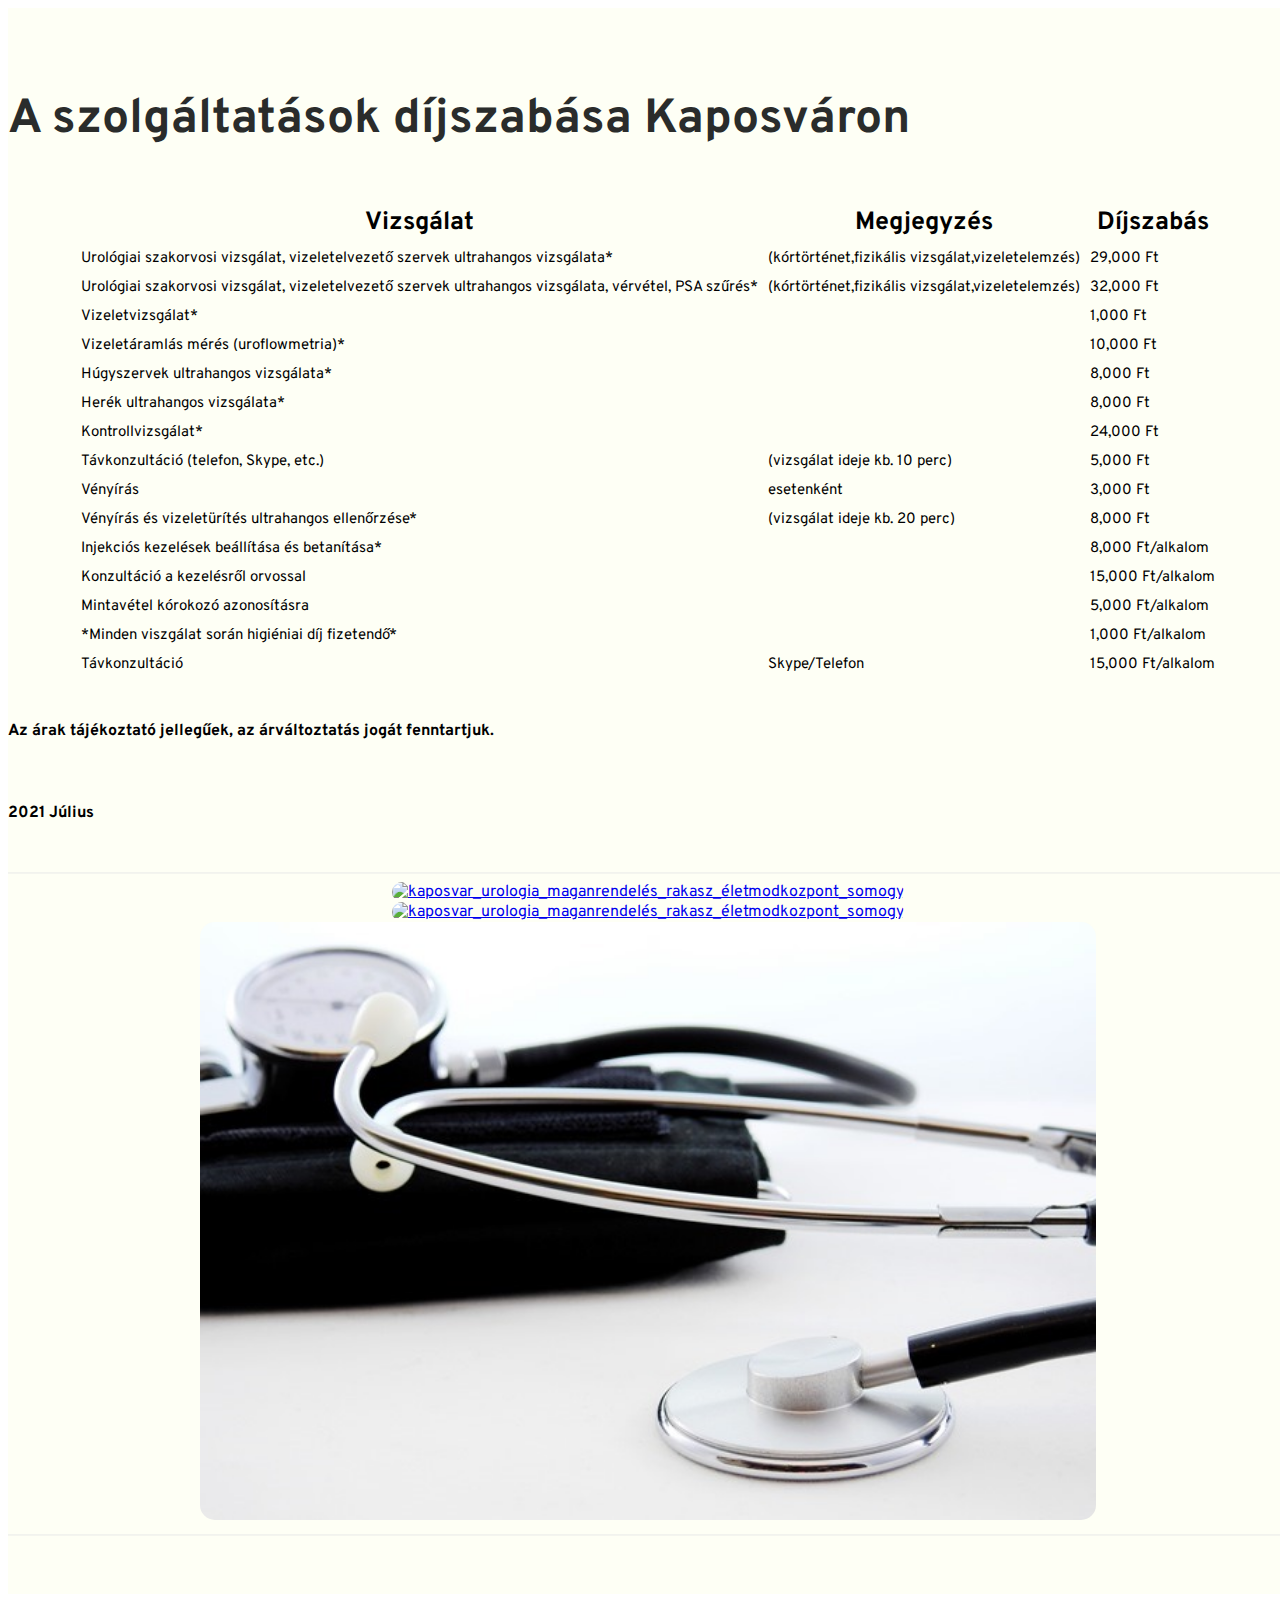
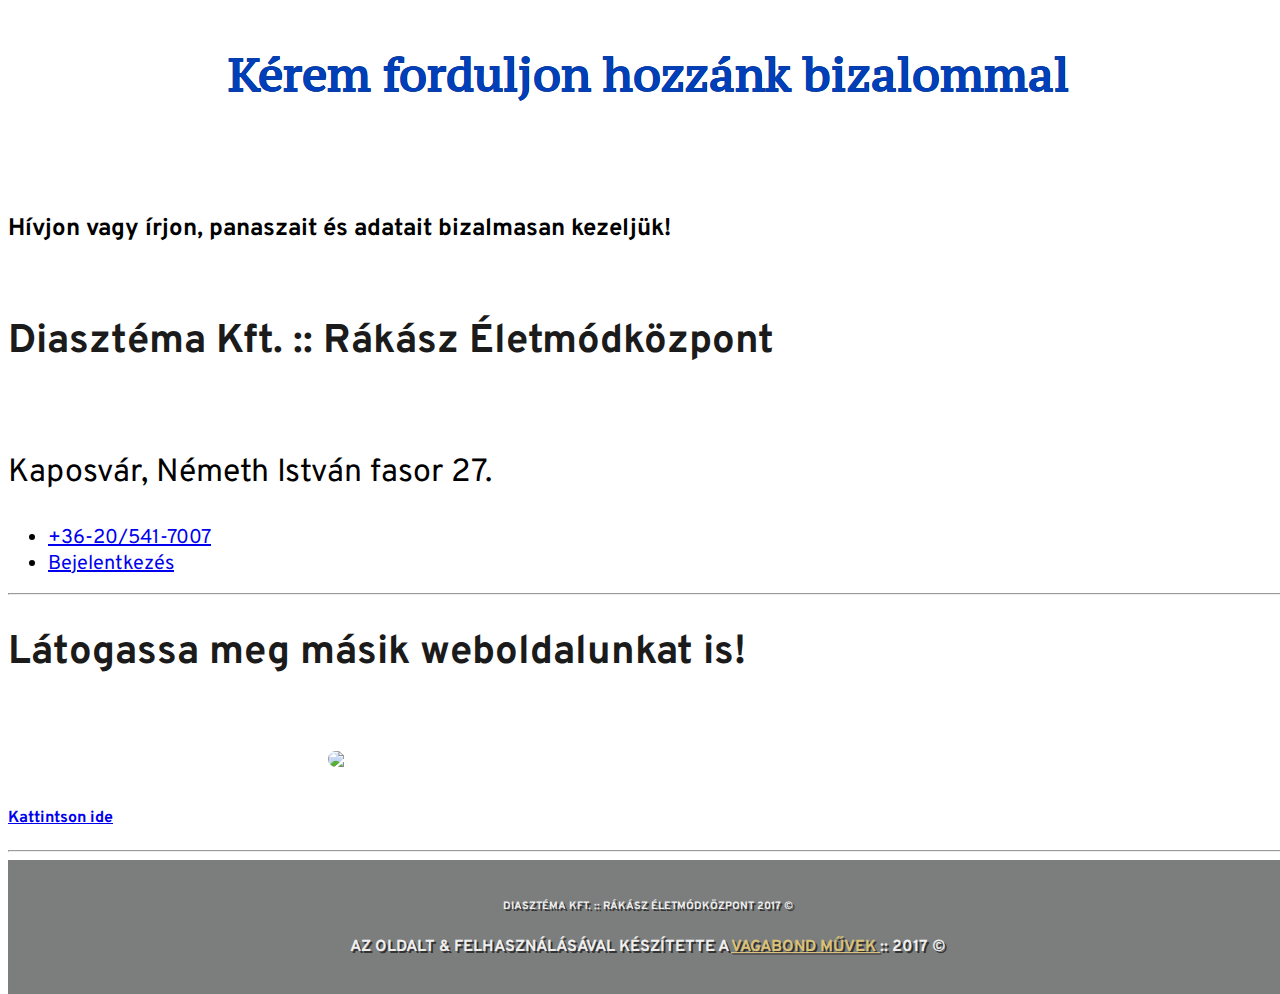
==== commit dbbec985: "Update araink.html" ====
--- a/araink.html
+++ b/araink.html
@@ -119,37 +119,37 @@
 					<tr>
 						<td>Urológiai szakorvosi vizsgálat, vizeletelvezető szervek ultrahangos vizsgálata*</td>
 						<td>(kórtörténet,fizikális vizsgálat,vizeletelemzés)</td>
-						<td>17,000 Ft</td>
+						<td>29,000 Ft</td>
 					</tr>
 					<tr>
 						<td>Urológiai szakorvosi vizsgálat, vizeletelvezető szervek ultrahangos vizsgálata, vérvétel, PSA szűrés*</td>
 						<td>(kórtörténet,fizikális vizsgálat,vizeletelemzés)</td>
-						<td>22,000 Ft</td>
+						<td>32,000 Ft</td>
 					</tr>
 					<tr>
 						<td>Vizeletvizsgálat*</td>
 						<td></td>
+						<td>1,000 Ft</td>
+					</tr>
+					<tr>
+						<td>Vizeletáramlás mérés (uroflowmetria)*</td>
+						<td></td>
 						<td>10,000 Ft</td>
 					</tr>
 					<tr>
-						<td>Vizeletáramlás mérés (uroflowmetria)*</td>
+						<td>Húgyszervek ultrahangos vizsgálata*</td>
 						<td></td>
 						<td>8,000 Ft</td>
 					</tr>
 					<tr>
-						<td>Lágyszervek ultrahangos vizsgálata*</td>
-						<td></td>
-						<td>6,000 Ft</td>
-					</tr>
-					<tr>
 						<td>Herék ultrahangos vizsgálata*</td>
 						<td></td>
-						<td>6,000 Ft</td>
+						<td>8,000 Ft</td>
 					</tr>
 					<tr>
 						<td>Kontrollvizsgálat*</td>
 						<td></td>
-						<td>14,000 Ft</td>
+						<td>24,000 Ft</td>
 					</tr>
 					<tr>
 						<td>Távkonzultáció (telefon, Skype, etc.)</td>
@@ -164,22 +164,32 @@
 					<tr>
 						<td>Vényírás és vizeletürítés ultrahangos ellenőrzése*</td>
 						<td>(vizsgálat ideje kb. 20 perc)</td>
-						<td>5,000 Ft</td>
+						<td>8,000 Ft</td>
 					</tr>
 					<tr>
 						<td>Injekciós kezelések beállítása és betanítása*</td>
 						<td></td>
+						<td>8,000 Ft/alkalom</td>
+					</tr>
+					<tr>
+						<td>Konzultáció a kezelésről orvossal</td>
+						<td></td>
+						<td>15,000 Ft/alkalom</td>
+					</tr>
+					<tr>
+						<td>Mintavétel kórokozó azonosításra</td>
+						<td></td>
 						<td>5,000 Ft/alkalom</td>
 					</tr>
 					<tr>
-						<td>Konzultáció a kezelésről orvossal</td>
-						<td>(kb. 2X10 perc)</td>
-						<td>3,000 Ft/alkalom</td>
-					</tr>
-					<tr>
 						<td>*Minden viszgálat során higiéniai díj fizetendő*</td>
 						<td></td>
 						<td>1,000 Ft/alkalom</td>
+					</tr>
+					<tr>
+						<td>Távkonzultáció</td>
+						<td>Skype/Telefon</td>
+						<td>15,000 Ft/alkalom</td>
 					</tr>
 					</table>
 					</center>
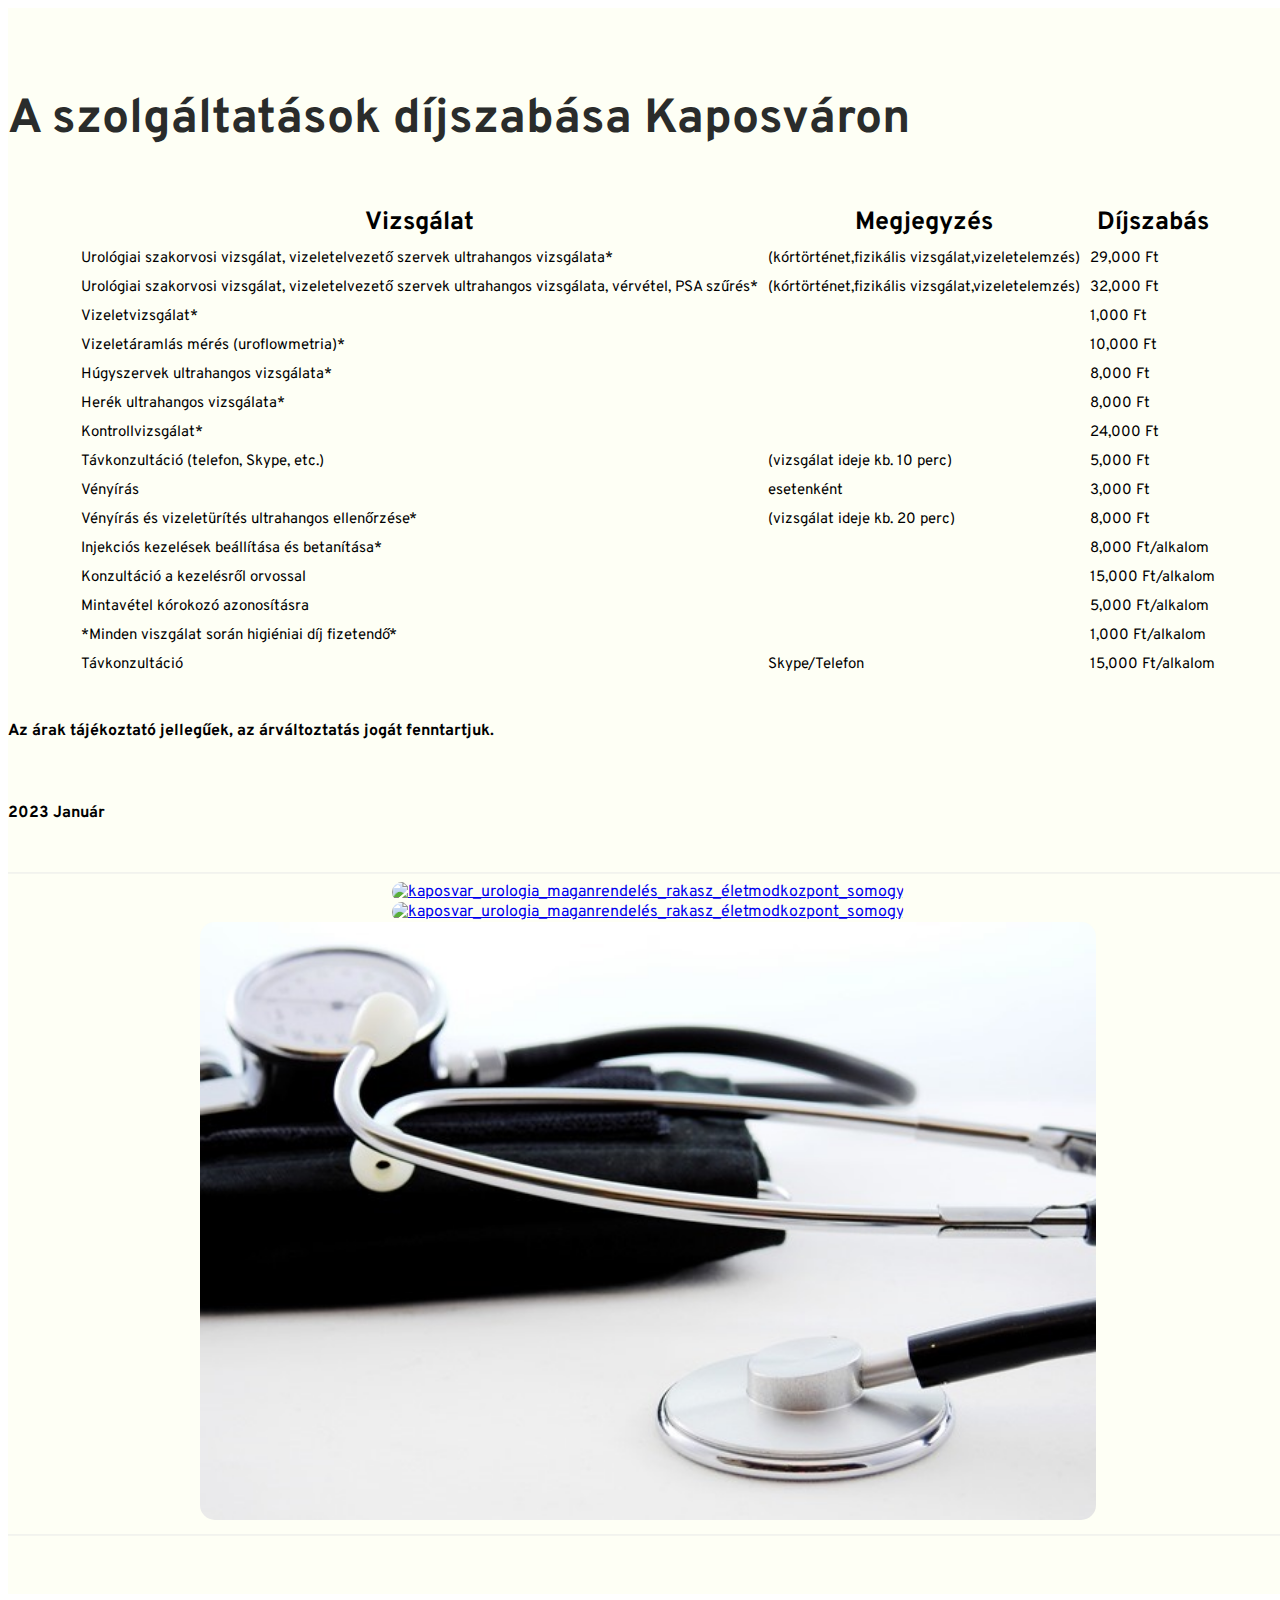
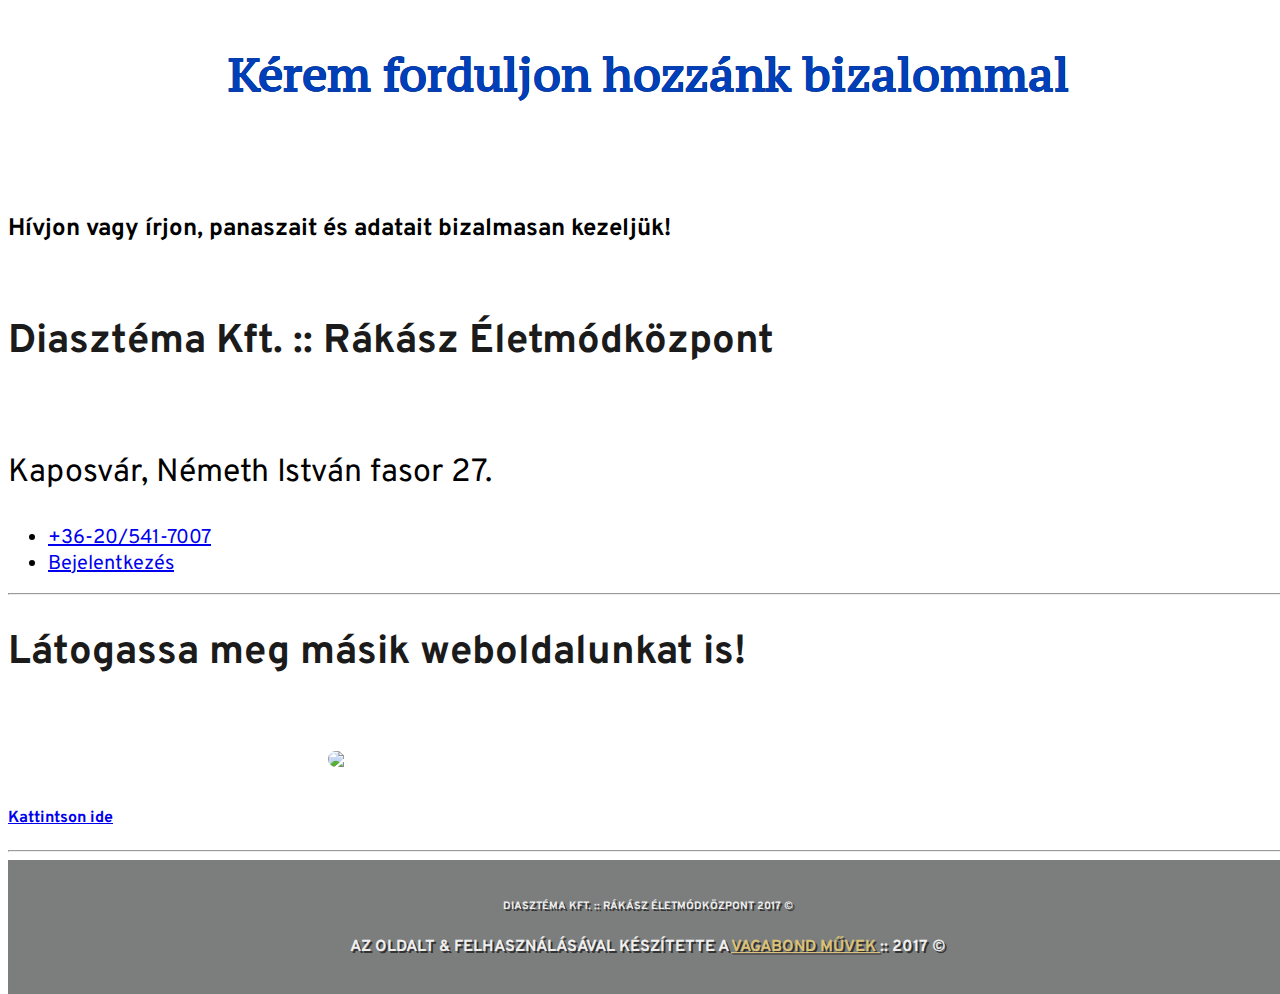
==== commit f453c58d: "Update araink.html" ====
--- a/araink.html
+++ b/araink.html
@@ -197,7 +197,7 @@
 					<br>
 					<h4>Az árak tájékoztató jellegűek, az árváltoztatás jogát fenntartjuk.</h4>
 					<br>
-					<h4>2021 Július</h4>
+					<h4>2023 Január</h4>
 					<br>
 					<hr class="large">
 					<div class="row">
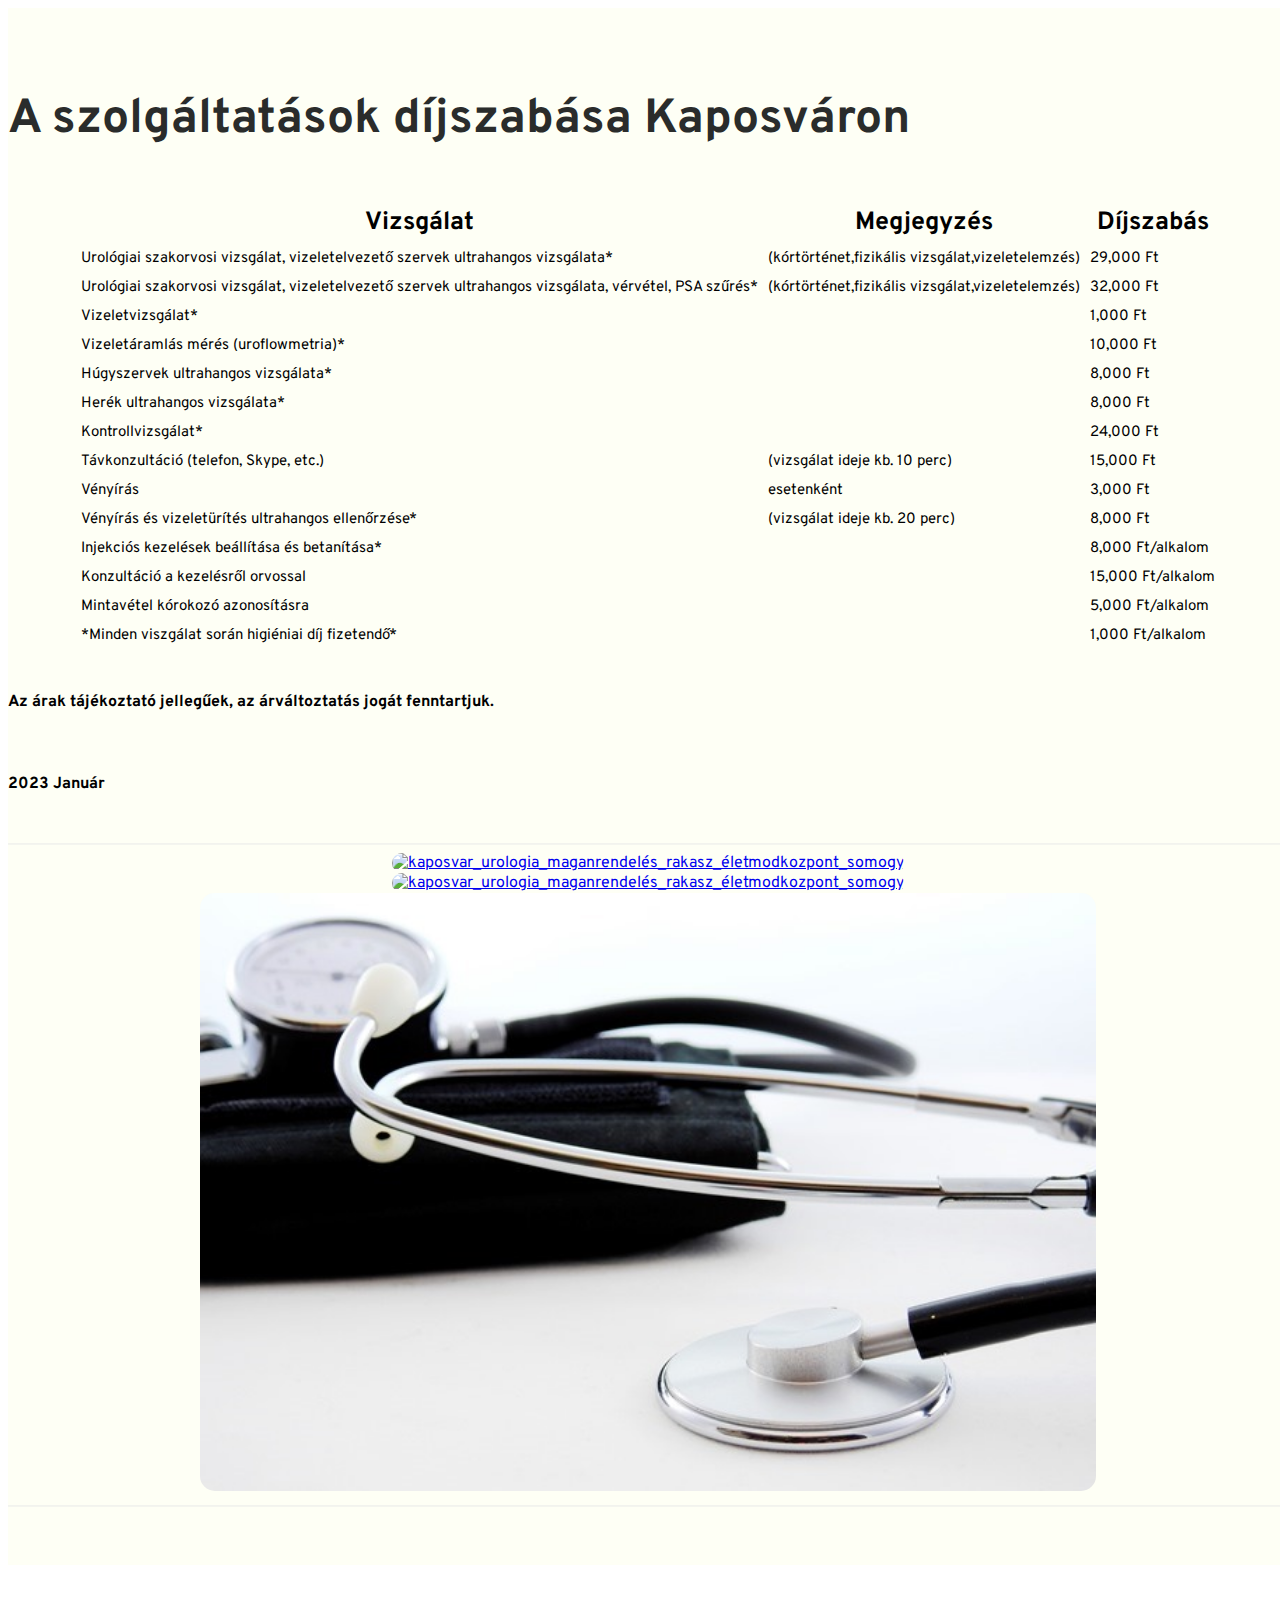
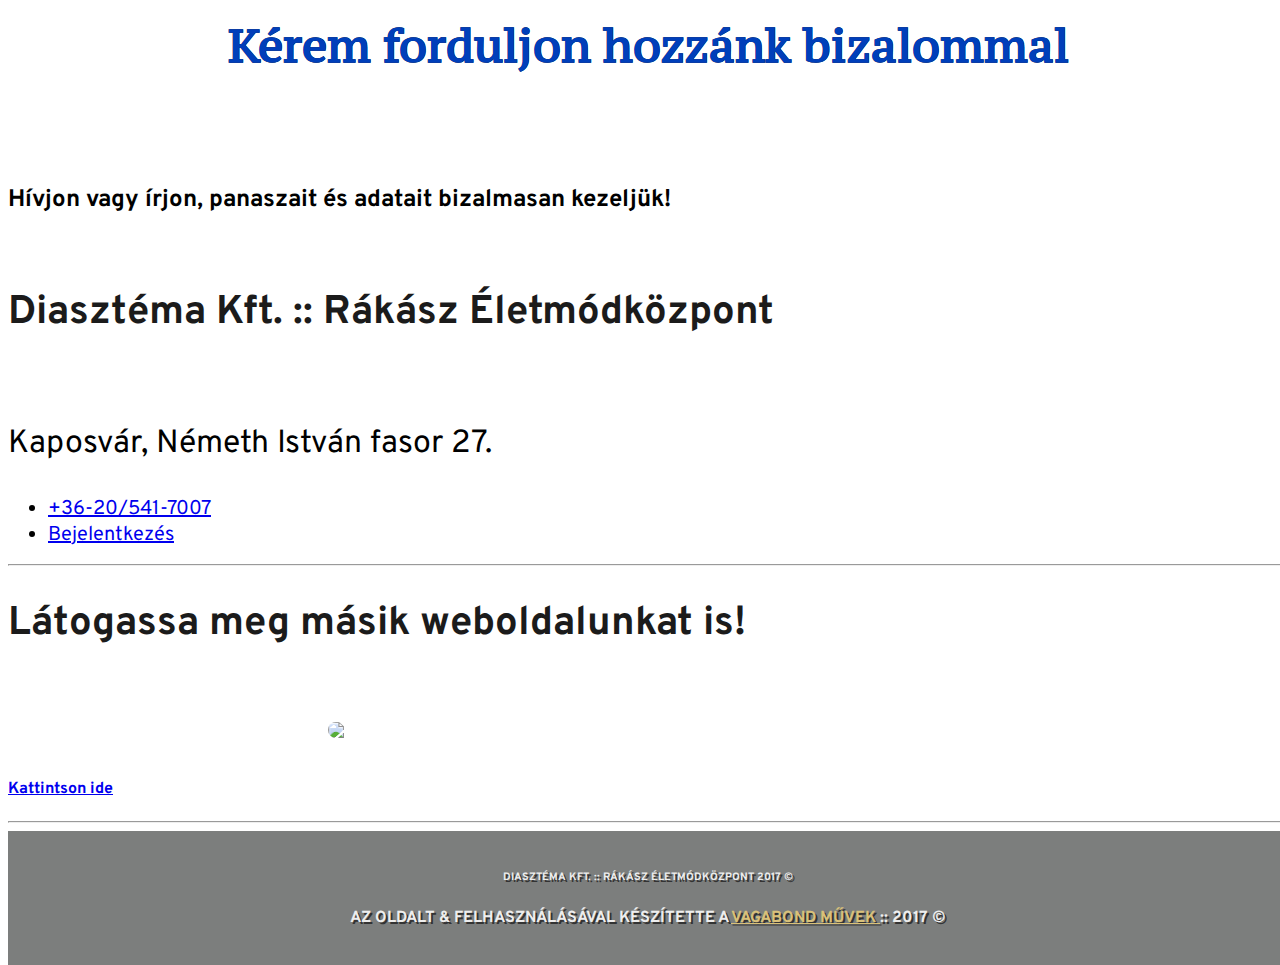
==== commit 9ea25d6e: "Update araink.html" ====
--- a/araink.html
+++ b/araink.html
@@ -154,7 +154,7 @@
 					<tr>
 						<td>Távkonzultáció (telefon, Skype, etc.)</td>
 						<td>(vizsgálat ideje kb. 10 perc)</td>
-						<td>5,000 Ft</td>
+						<td>15,000 Ft</td>
 					</tr>
 					<tr>
 						<td>Vényírás</td>
@@ -185,11 +185,6 @@
 						<td>*Minden viszgálat során higiéniai díj fizetendő*</td>
 						<td></td>
 						<td>1,000 Ft/alkalom</td>
-					</tr>
-					<tr>
-						<td>Távkonzultáció</td>
-						<td>Skype/Telefon</td>
-						<td>15,000 Ft/alkalom</td>
 					</tr>
 					</table>
 					</center>
